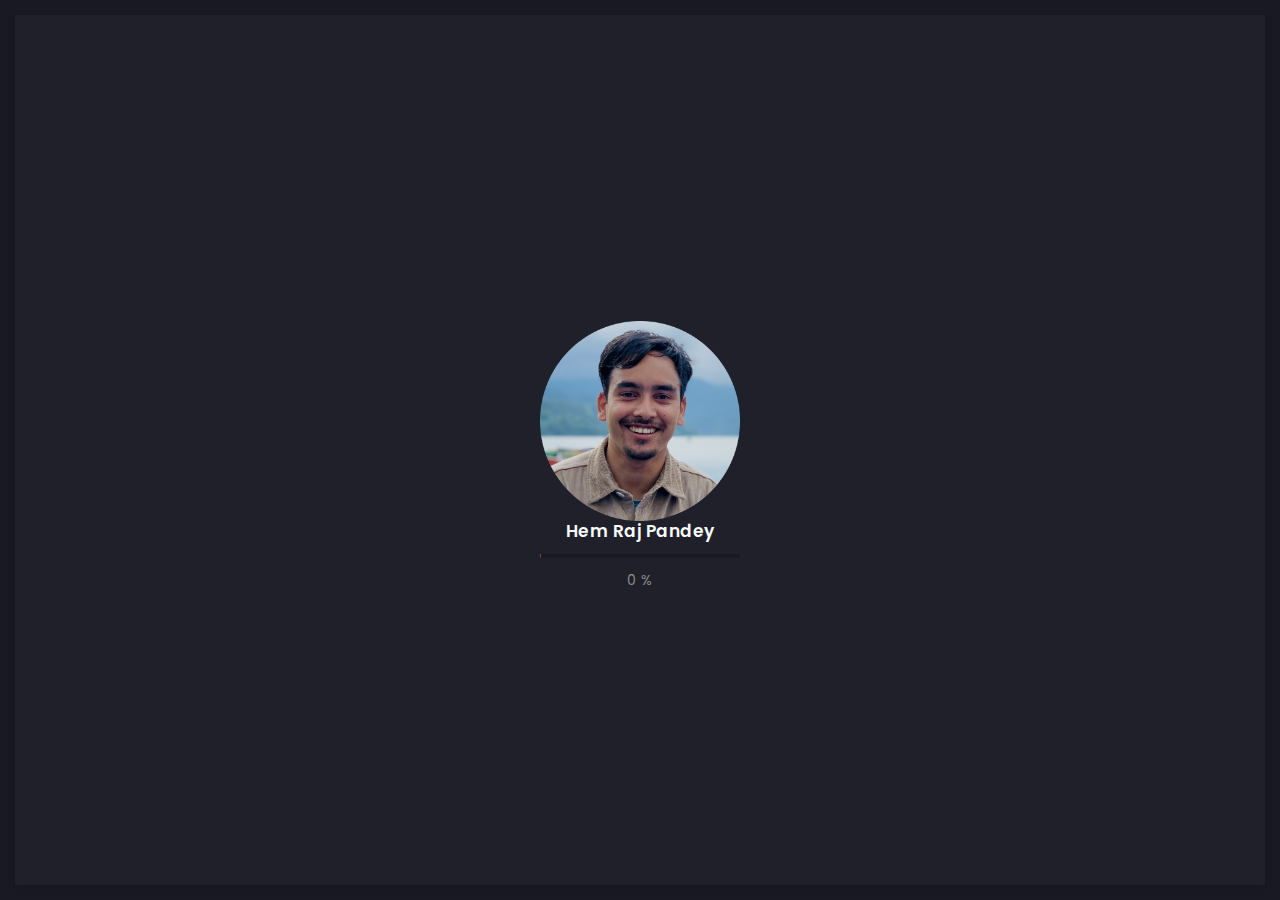
==== index.html @ 8a7699fd "updated" ====
<!doctype html>
<html lang="zxx">

<head>
  <!-- Required meta tags -->
  <meta charset="utf-8">
  <meta name="viewport" content="width=device-width, initial-scale=1, shrink-to-fit=no">
  <!-- color of address bar in mobile browser -->
  <meta name="theme-color" content="#2B2B35">
  <!-- favicon  -->
  <link rel="shortcut icon" href="img/thumbnail.ico" type="image/x-icon">
  <!-- bootstrap css -->
  <link rel="stylesheet" href="css/plugins/bootstrap.min.css">
  <!-- font awesome css -->
  <link rel="stylesheet" href="css/plugins/font-awesome.min.css">
  <!-- swiper css -->
  <link rel="stylesheet" href="css/plugins/swiper.min.css">
  <!-- fancybox css -->
  <link rel="stylesheet" href="css/plugins/fancybox.min.css">
  <!-- main css -->
  <link rel="stylesheet" href="css/style.css">
  
  <title>Hem Raj Pandey</title>
</head>

<body>

  <!-- app -->
  <div class="art-app art-app-onepage">

    <!-- mobile top bar -->
    <div class="art-mobile-top-bar"></div>

    <!-- app wrapper -->
    <div class="art-app-wrapper">

      <!-- app container end -->
      <div class="art-app-container">

        <!-- info bar -->
        <div class="art-info-bar">

          <!-- menu bar frame -->
          <div class="art-info-bar-frame">

            <!-- info bar header -->
            <div class="art-info-bar-header">
              <!-- info bar button -->
              <a class="art-info-bar-btn" href="#.">
                <!-- icon -->
                <i class="fas fa-ellipsis-v"></i>
              </a>
              <!-- info bar button end -->
            </div>
            <!-- info bar header end -->

            <!-- info bar header -->
            <div class="art-header">
              <!-- avatar -->
              <div class="art-avatar">
                <a data-fancybox="avatar" href="img/profile-modified.png" class="art-avatar-curtain">
                  <img src="img/profile-modified.png" alt="avatar">
                  <i class="fas fa-expand"></i>
                </a>
                <!-- available -->
                <div class="art-lamp-light">
                  <!-- add class 'art-not-available' if not available-->
                  <div class="art-available-lamp"></div>
                </div>
              </div>
              <!-- avatar end -->
              <!-- name -->
              <h5 class="art-name mb-10">Hem Raj Pandey</h5>
              <!-- post -->
              <div class="art-sm-text">Fullstack Web(GIS) Developer <br>Django+React</div>
            </div>
            <!-- info bar header end -->

            <!-- scroll frame -->
            <div id="scrollbar2" class="art-scroll-frame">

              <!-- info bar about -->
              <div class="art-table p-15-15">
                <!-- about text -->
                <ul>
                  <!-- country -->
                  <li>
                    <h6>Residence:</h6><span>Nepal</span>
                  </li>
                  <!-- city -->
                  <li>
                    <h6>City:</h6><span>Pokhara</span>
                  </li>
                  <!-- age -->
                  <li>
                    <h6>Age:</h6><span>22</span>
                  </li>
                </ul>
              </div>
              <!-- info bar about end -->

              <!-- divider -->
              <div class="art-ls-divider"></div>

              <!-- language skills -->
              <div class="art-lang-skills p-30-15">

                <!-- skill -->
                <div class="art-lang-skills-item">
                  <div id="circleprog1" class="art-cirkle-progress"></div>
                  <!-- title -->
                  <h6>Nepali</h6>
                </div>
                <!-- skill end -->

                <!-- skill -->
                <div class="art-lang-skills-item">
                  <div id="circleprog2" class="art-cirkle-progress"></div>
                  <!-- title -->
                  <h6>English</h6>
                </div>
                <!-- skill end -->

                <!-- skill -->
                <div class="art-lang-skills-item">
                  <div id="circleprog3" class="art-cirkle-progress"></div>
                  <!-- title -->
                  <h6>Hindi</h6>
                </div>
                <!-- skill end -->

              </div>
              <!-- language skills end -->

              <!-- divider -->
              <div class="art-ls-divider"></div>

              <!-- hard skills -->
              <div class="art-hard-skills p-30-15">

                <!-- skill -->
                <div class="art-hard-skills-item">
                  <div class="art-skill-heading">
                    <!-- title -->
                    <h6>html</h6>
                  </div>
                  <!-- progressbar frame -->
                  <div class="art-line-progress">
                    <!-- progressbar -->
                    <div id="lineprog1"></div>
                  </div>
                  <!-- progressbar frame end -->
                </div>
                <!-- skill end -->

                <!-- skill -->
                <div class="art-hard-skills-item">
                  <div class="art-skill-heading">
                    <!-- title -->
                    <h6>CSS</h6>
                  </div>
                  <!-- progressbar frame -->
                  <div class="art-line-progress">
                    <!-- progressbar -->
                    <div id="lineprog2"></div>
                  </div>
                  <!-- progressbar frame end -->
                </div>
                <!-- skill end -->

                <!-- skill -->
                <div class="art-hard-skills-item">
                  <div class="art-skill-heading">
                    <!-- title -->
                    <h6>Js</h6>
                  </div>
                  <!-- progressbar frame -->
                  <div class="art-line-progress">
                    <!-- progressbar -->
                    <div id="lineprog3"></div>
                  </div>
                  <!-- progressbar frame end -->
                </div>
                <!-- skill end -->

                <!-- skill -->
                <div class="art-hard-skills-item">
                  <div class="art-skill-heading">
                    <!-- title -->
                    <h6>python(django)</h6>
                  </div>
                  <!-- progressbar frame -->
                  <div class="art-line-progress">
                    <!-- progressbar -->
                    <div id="lineprog4"></div>
                  </div>
                  <!-- progressbar frame end -->
                </div>
                <!-- skill end -->

                <!-- skill -->
                <div class="art-hard-skills-item">
                  <div class="art-skill-heading">
                    <!-- title -->
                    <h6>React</h6>
                  </div>
                  <!-- progressbar frame -->
                  <div class="art-line-progress">
                    <!-- progressbar -->
                    <div id="lineprog5"></div>
                  </div>
                  <!-- progressbar frame end -->
                </div>
                <!-- skill end -->
                <!-- skill -->
                <div class="art-hard-skills-item">
                  <div class="art-skill-heading">
                    <!-- title -->
                    <h6>MapLibre</h6>
                  </div>
                  <!-- progressbar frame -->
                  <div class="art-line-progress">
                    <!-- progressbar -->
                    <div id="lineprog7"></div>
                  </div>
                  <!-- progressbar frame end -->
                </div>
                <!-- skill end -->
                     <!-- skill -->
                     <div class="art-hard-skills-item">
                      <div class="art-skill-heading">
                        <!-- title -->
                        <h6>Leafletjs/Openlayers</h6>
                      </div>
                      <!-- progressbar frame -->
                      <div class="art-line-progress">
                        <!-- progressbar -->
                        <div id="lineprog6"></div>
                      </div>
                      <!-- progressbar frame end -->
                    </div>
                    <!-- skill end -->

              </div>
              <!-- language skills end -->

              <!-- divider -->
              <div class="art-ls-divider"></div>

              <!-- knowledge list -->
              <ul class="art-knowledge-list p-15-0">
                <!-- list item -->
                <li>AWS cloud computing</li>
                <li>Docker, Linux(Ubuntu)</li>
                <li>Postgresql, Postgis, Geoserver</li>
                <li>Geodjango, Geonode, Gdal</li>
                <!-- list item -->
                <li>JQuery, Bootstrap </li>
                <!-- list item -->
                
                <!-- list item -->
                <li>GIT, Github knowledge</li>
              </ul>
              <!-- knowledge list end -->

              <!-- divider -->
              <div class="art-ls-divider"></div>

              <!-- links frame -->
              <div class="art-links-frame p-15-15">

                <!-- download cv button -->
                <a href="files/Hem-Pandey-cv.pdf" class="art-link" download>Download cv <i class="fas fa-download"></i></a>

              </div>
              <!-- links frame end -->

            </div>
            <!-- scroll frame end -->

            <!-- sidebar social -->
            <div class="art-ls-social">
              <!-- social link -->
              <a href="https://www.linkedin.com/in/hem-raj-pandey-8b3a51197" target="_blank"><svg xmlns="http://www.w3.org/2000/svg" width="16" height="16" fill="currentColor" class="bi bi-linkedin" viewBox="0 0 16 16">
                <path d="M0 1.146C0 .513.526 0 1.175 0h13.65C15.474 0 16 .513 16 1.146v13.708c0 .633-.526 1.146-1.175 1.146H1.175C.526 16 0 15.487 0 14.854V1.146zm4.943 12.248V6.169H2.542v7.225h2.401zm-1.2-8.212c.837 0 1.358-.554 1.358-1.248-.015-.709-.52-1.248-1.342-1.248-.822 0-1.359.54-1.359 1.248 0 .694.521 1.248 1.327 1.248h.016zm4.908 8.212V9.359c0-.216.016-.432.08-.586.173-.431.568-.878 1.232-.878.869 0 1.216.662 1.216 1.634v3.865h2.401V9.25c0-2.22-1.184-3.252-2.764-3.252-1.274 0-1.845.7-2.165 1.193v.025h-.016a5.54 5.54 0 0 1 .016-.025V6.169h-2.4c.03.678 0 7.225 0 7.225h2.4z"/>
              </svg></a>
              <!-- social link -->
              <a href="https://www.facebook.com/profile.php?id=100010977577563" target="_blank"><svg xmlns="http://www.w3.org/2000/svg" width="16" height="16" fill="currentColor" class="bi bi-facebook" viewBox="0 0 16 16">
  <path d="M16 8.049c0-4.446-3.582-8.05-8-8.05C3.58 0-.002 3.603-.002 8.05c0 4.017 2.926 7.347 6.75 7.951v-5.625h-2.03V8.05H6.75V6.275c0-2.017 1.195-3.131 3.022-3.131.876 0 1.791.157 1.791.157v1.98h-1.009c-.993 0-1.303.621-1.303 1.258v1.51h2.218l-.354 2.326H9.25V16c3.824-.604 6.75-3.934 6.75-7.951z"/>
</svg></a>
              <!-- social link -->
              <a href="https://www.instagram.com/hemraj170/" target="_blank"><svg xmlns="http://www.w3.org/2000/svg" width="16" height="16" fill="currentColor" class="bi bi-instagram" viewBox="0 0 16 16">
                <path d="M8 0C5.829 0 5.556.01 4.703.048 3.85.088 3.269.222 2.76.42a3.917 3.917 0 0 0-1.417.923A3.927 3.927 0 0 0 .42 2.76C.222 3.268.087 3.85.048 4.7.01 5.555 0 5.827 0 8.001c0 2.172.01 2.444.048 3.297.04.852.174 1.433.372 1.942.205.526.478.972.923 1.417.444.445.89.719 1.416.923.51.198 1.09.333 1.942.372C5.555 15.99 5.827 16 8 16s2.444-.01 3.298-.048c.851-.04 1.434-.174 1.943-.372a3.916 3.916 0 0 0 1.416-.923c.445-.445.718-.891.923-1.417.197-.509.332-1.09.372-1.942C15.99 10.445 16 10.173 16 8s-.01-2.445-.048-3.299c-.04-.851-.175-1.433-.372-1.941a3.926 3.926 0 0 0-.923-1.417A3.911 3.911 0 0 0 13.24.42c-.51-.198-1.092-.333-1.943-.372C10.443.01 10.172 0 7.998 0h.003zm-.717 1.442h.718c2.136 0 2.389.007 3.232.046.78.035 1.204.166 1.486.275.373.145.64.319.92.599.28.28.453.546.598.92.11.281.24.705.275 1.485.039.843.047 1.096.047 3.231s-.008 2.389-.047 3.232c-.035.78-.166 1.203-.275 1.485a2.47 2.47 0 0 1-.599.919c-.28.28-.546.453-.92.598-.28.11-.704.24-1.485.276-.843.038-1.096.047-3.232.047s-2.39-.009-3.233-.047c-.78-.036-1.203-.166-1.485-.276a2.478 2.478 0 0 1-.92-.598 2.48 2.48 0 0 1-.6-.92c-.109-.281-.24-.705-.275-1.485-.038-.843-.046-1.096-.046-3.233 0-2.136.008-2.388.046-3.231.036-.78.166-1.204.276-1.486.145-.373.319-.64.599-.92.28-.28.546-.453.92-.598.282-.11.705-.24 1.485-.276.738-.034 1.024-.044 2.515-.045v.002zm4.988 1.328a.96.96 0 1 0 0 1.92.96.96 0 0 0 0-1.92zm-4.27 1.122a4.109 4.109 0 1 0 0 8.217 4.109 4.109 0 0 0 0-8.217zm0 1.441a2.667 2.667 0 1 1 0 5.334 2.667 2.667 0 0 1 0-5.334z"/>
              </svg></a>
              <!-- social link -->
              <a href="https://twitter.com/hemrajpandey58" target="_blank"><svg xmlns="http://www.w3.org/2000/svg" width="16" height="16" fill="currentColor" class="bi bi-twitter" viewBox="0 0 16 16">
                <path d="M5.026 15c6.038 0 9.341-5.003 9.341-9.334 0-.14 0-.282-.006-.422A6.685 6.685 0 0 0 16 3.542a6.658 6.658 0 0 1-1.889.518 3.301 3.301 0 0 0 1.447-1.817 6.533 6.533 0 0 1-2.087.793A3.286 3.286 0 0 0 7.875 6.03a9.325 9.325 0 0 1-6.767-3.429 3.289 3.289 0 0 0 1.018 4.382A3.323 3.323 0 0 1 .64 6.575v.045a3.288 3.288 0 0 0 2.632 3.218 3.203 3.203 0 0 1-.865.115 3.23 3.23 0 0 1-.614-.057 3.283 3.283 0 0 0 3.067 2.277A6.588 6.588 0 0 1 .78 13.58a6.32 6.32 0 0 1-.78-.045A9.344 9.344 0 0 0 5.026 15z"/>
              </svg></a>
              <!-- social link -->
              <a href="https://github.com/HEM2058" target="_blank"><svg xmlns="http://www.w3.org/2000/svg" width="16" height="16" fill="currentColor" class="bi bi-github" viewBox="0 0 16 16">
                <path d="M8 0C3.58 0 0 3.58 0 8c0 3.54 2.29 6.53 5.47 7.59.4.07.55-.17.55-.38 0-.19-.01-.82-.01-1.49-2.01.37-2.53-.49-2.69-.94-.09-.23-.48-.94-.82-1.13-.28-.15-.68-.52-.01-.53.63-.01 1.08.58 1.23.82.72 1.21 1.87.87 2.33.66.07-.52.28-.87.51-1.07-1.78-.2-3.64-.89-3.64-3.95 0-.87.31-1.59.82-2.15-.08-.2-.36-1.02.08-2.12 0 0 .67-.21 2.2.82.64-.18 1.32-.27 2-.27.68 0 1.36.09 2 .27 1.53-1.04 2.2-.82 2.2-.82.44 1.1.16 1.92.08 2.12.51.56.82 1.27.82 2.15 0 3.07-1.87 3.75-3.65 3.95.29.25.54.73.54 1.48 0 1.07-.01 1.93-.01 2.2 0 .21.15.46.55.38A8.012 8.012 0 0 0 16 8c0-4.42-3.58-8-8-8z"/>
              </svg></a>
            </div>
            <!-- sidebar social end -->

          </div>
          <!-- menu bar frame end -->

        </div>
        <!-- info bar end -->

        <!-- content -->
        <div class="art-content">

          <!-- curtain -->
          <div class="art-curtain"></div>

          <!-- top background -->
          <div class="art-top-bg" style="background-image: url(img/bg.jpg)">
            <!-- overlay -->
            <div class="art-top-bg-overlay"></div>
            <!-- overlay end -->
          </div>
          <!-- top background end -->

          <!-- swup container -->
          <div class="transition-fade" id="swup">

            <!-- scroll frame -->
            <div id="scrollbar" class="art-scroll-frame">

              <!-- container -->
              <section id="home">
                <div class="container-fluid">

                  <!-- row -->
                  <div class="row p-60-0 p-lg-30-0 p-md-15-0">
                    <!-- col -->
                    <div class="col-lg-12">
  
                      <!-- banner -->
                     <div class="art-a art-banner" style="background-image: url(img/bg1.jpg)">
                        <!-- banner back -->
                        <div class="art-banner-back"></div>
                        <!-- banner dec -->
                      <div class="art-banner-dec"></div>
                        <!-- banner overlay -->
                        <div class="art-banner-overlay">
                          <!-- main title -->
                          <div class="art-banner-title">
                            <!-- title -->
                        
                            <h1 class="mb-15">Discover my Amazing <br>Projects!</h1>
                            <!-- suptitle -->
                            <div class="art-lg-text art-code mb-25">&lt;<i>code</i>&gt; I have developed <span class="txt-rotate" data-period="2000"
                                data-rotate='[ "GeoDjango Farmcalendar Web GIS Application", "Tourismo webApp.","Farmero webApp.","Flood Early warning webApp.", "Doctor Finder webApp.", "Geoinformation Visualization webApp." ]'></span>&lt;/<i>code</i>&gt;</div>
                            <div class="art-buttons-frame">
                              <!-- button -->
                              <a href="https://www.youtube.com/channel/UCpfv6PYtXehHCO3soEXYLiQ" class="art-btn art-btn-md"><span>Youtube</span></a>
                              <!-- button -->
                              <!-- <a href="#." class="art-link art-white-link art-w-chevron">Hire</a> -->
                             
                                <a href="#" class="art-link art-color-link art-w-chevron" onclick="openPopup()">Hire</a>
                          
                              
                            </div>
                          </div>
                          <!-- main title end -->
                          <!-- photo -->
                          <img src="img/profile_ethos.png" class="art-banner-photo" alt="Your Name">
                        </div>
                        <!-- banner overlay end -->
                      </div>
                      <!-- banner end -->
  
                    </div>
                    <!-- col end -->
                  </div>
                  <!-- row end -->
  
                </div>
              </section>
             
              <!-- container end -->

              <!-- container -->
              <div class="container-fluid">

                <!-- row -->
                <div class="row p-30-0">

                  <!-- col -->
                  <div class="col-md-3 col-6">

                    <!-- couner frame -->
                    <div class="art-counter-frame">
                      <!-- counter -->
                      <div class="art-counter-box">
                        <!-- counter number -->
                        <span class="art-counter">1</span><span class="art-counter-plus">+</span>
                      </div>
                      <!-- counter end -->
                      <!-- title -->
                      <h6>Years Experience</h6>
                    </div>
                    <!-- couner frame end -->

                  </div>
                  <!-- col end -->

                  <!-- col -->
                  <div class="col-md-3 col-6">

                    <!-- couner frame -->
                    <div class="art-counter-frame">
                      <!-- counter -->
                      <div class="art-counter-box">
                        <!-- counter number -->
                        <span class="art-counter">10</span>
                      </div>
                      <!-- counter end -->
                      <!-- title -->
                      <h6>Completed Projects</h6>
                    </div>
                    <!-- couner frame end -->

                  </div>
                  <!-- col end -->

                  <!-- col -->
                  <div class="col-md-3 col-6">

                    <!-- couner frame -->
                    <div class="art-counter-frame">
                      <!-- counter -->
                      <div class="art-counter-box">
                        <!-- counter number -->
                        <span class="art-counter">1</span>
                      </div>
                      <!-- counter end -->
                      <!-- title -->
                      <h6>Ongoing project</h6>
                    </div>
                    <!-- couner frame end -->

                  </div>
                  <!-- col end -->

                  <!-- col -->
                  <div class="col-md-3 col-6">

                    <!-- couner frame -->
                    <div class="art-counter-frame">
                      <!-- counter -->
                      <div class="art-counter-box">
                        <!-- counter number -->
                        <span class="art-counter">3</span>
                      </div>
                      <!-- counter end -->
                      <!-- title -->
                      <h6>Client Satisfaction</h6>
                    </div>
                    <!-- couner frame end -->

                  </div>
                  <!-- col end -->

                </div>
                <!-- row end -->

              </div>
              <!-- container end -->
               <!-- container -->
             <section id="services">
              
              <div class="container-fluid">

                <!-- row -->
                <div class="row">

                  <!-- col -->
                  <div class="col-lg-12">

                    <!-- section title -->
                    <div class="art-section-title">
                      <!-- title frame -->
                      <div class="art-title-frame">
                        <!-- title -->
                        <h4>My Services</h4>
                      </div>
                      <!-- title frame end -->
                    </div>
                    <!-- section title end -->

                  </div>
                  <!-- col end -->

                  <!-- col -->
                  <div class="col-lg-4 col-md-6">

                    <!-- service -->
                    <div class="art-a art-service-icon-box">
                      <!-- service content -->
                      <div class="art-service-ib-content">
                        <!-- title -->
                        <h5 class="mb-15">Web Development/Deployment</h5>
                        <!-- text -->
                        <div class="mb-15">Your One-Stop Solution for Full-Stack Development using Django and React, including Expert Deployment Services.</div>
                        <!-- button -->
                        
                        <a href="#" class="art-link art-color-link art-w-chevron" onclick="openPopup()">Hire</a>
                      </div>
                      <!-- service content end -->
                    </div>
                    <!-- service end -->

                  </div>
                  <!-- col end -->

                  <!-- col -->
                  <div class="col-lg-4 col-md-6">

                    <!-- service -->
                    <div class="art-a art-service-icon-box">
                      <!-- service content -->
                      <div class="art-service-ib-content">
                        <!-- title -->
                        <h5 class="mb-15">WebGIS/Web Mapping</h5>
                        <!-- text -->
                        <div class="mb-15">Unleash the Power of Web Mapping: Harnessing Open Source Libraries for Discovery, Visualization, and Analysis.</div>
                        <!-- button -->
                        <a href="#" class="art-link art-color-link art-w-chevron" onclick="openPopup()">Hire</a>
                      </div>
                      <!-- service content end -->
                    </div>
                    <!-- service end -->

                  </div>
                  <!-- col end -->

                  <!-- col -->
                  <div class="col-lg-4 col-md-6">

                    <!-- service -->
                    <div class="art-a art-service-icon-box">
                      <!-- service content -->
                      <div class="art-service-ib-content">
                        <!-- title -->
                        <h5 class="mb-15">Geonode Developement/Deployment</h5>
                        <!-- text -->
                        <div class="mb-15">The All-in-One Geospatial Content Management System for Web-Based GIS and Spatial Data Infrastructures.</div>
                        <!-- button -->
                        <a href="#" class="art-link art-color-link art-w-chevron" onclick="openPopup()">Hire</a>
                      </div>
                      <!-- service content end -->
                    </div>
                    <!-- service end -->

                  </div>
                  <!-- col end -->

                  <!-- col -->
                  <div class="col-lg-4 col-md-6">

                    <!-- service -->
                    <div class="art-a art-service-icon-box">
                      <!-- service content -->
                      <div class="art-service-ib-content">
                        <!-- title -->
                        <h5 class="mb-15">GIS Developement</h5>
                        <!-- text -->
                        <div class="mb-15">Unlock the potential of your geospatial data with our expert GIS development services. We specialize in creating powerful and intuitive GIS applications that cater to your specific needs.</div>
                        <!-- button -->
                        <a href="#" class="art-link art-color-link art-w-chevron" onclick="openPopup()">Hire</a>
                      </div>
                      <!-- service content end -->
                    </div>
                    <!-- service end -->

                  </div>
                  <!-- col end -->

                  <!-- col -->
                  <div class="col-lg-4 col-md-6">

                    <!-- service -->
                    <div class="art-a art-service-icon-box">
                      <!-- service content -->
                      <div class="art-service-ib-content">
                        <!-- title -->
                        <h5 class="mb-15">Remote sensing/GEE</h5>
                        <!-- text -->
                        <div class="mb-15">Discover the potential of remote sensing with our advanced solutions and harness the power of Google Earth Engine (GEE) for your geospatial projects.</div>
                        <!-- button -->
                        <a href="#" class="art-link art-color-link art-w-chevron" onclick="openPopup()">Hire</a>
                      </div>
                      <!-- service content end -->
                    </div>
                    <!-- service end -->

                  </div>
                  <!-- col end -->

                </div>
                <!-- row end -->

              </div>
             </section>
             
              <!-- container end -->

              <!-- container -->
            

              <!-- container -->
            
              <section id="projects">
              <!-- container -->
              <div class="container-fluid">

                <!-- row -->
                <div class="row p-30-0">

                  <!-- col -->
                  <div class="col-lg-12">

                    <!-- section title -->
                    <div class="art-section-title">
                      <!-- title frame -->
                      <div class="art-title-frame">
                        <!-- title -->
                        <h4 > Works</h4>
                      </div>
                      <!-- title frame end -->
                      <!-- right frame -->
                      <div class="art-right-frame">
                        <!-- filter -->
                        <div class="art-filter">
                          <!-- filter link -->
                          <a href="#" data-filter="*" class="art-link art-current">All Projects</a>
                          <!-- filter link -->
                          <a href="#" data-filter=".webgis" class="art-link">Webgis</a>
                          <!-- filter link -->
                          <a href="#" data-filter=".webdev" class="art-link">Web Developement</a>
                          <!-- filter link -->
                          <a href="#" data-filter=".drawings" class="art-link">Graphic Design</a>
                          <!-- filter link -->
                          <a href="#" data-filter=".rp" class="art-link">Research  Paper</a>
                        </div>
                        <!-- filter end -->
                      </div>
                      <!-- right frame end -->
                    </div>
                    <!-- section title end -->

                  </div>
                  <!-- col end -->

                  <div class="art-grid art-grid-3-col art-gallery">

                    <!-- grid item -->
                    <div class="art-grid-item webgis">
                      <!-- grid item frame -->
                      <a data-fancybox="gallery" href="img/works/original-size/Doctor_finder.png" class="art-a art-portfolio-item-frame art-horizontal">
                        <!-- img -->
                        <img src="img/works/thumbnail/Doctor_finder.png" alt="item">
                        <!-- zoom icon -->
                        <span class="art-item-hover"><i class="fas fa-expand"></i></span>
                      </a>
                      <!-- grid item frame end -->
                      <!-- description -->
                      <div class="art-item-description">
                        <!-- title -->
                        <h5 class="mb-15">Doctor Finder WebApp</h5>
                        <div class="mb-15"></div>
                        <!-- button -->
                        <a href="https://github.com/HEM2058/Doctor_finder_webapp"  target="_blank" class="art-link art-color-link art-w-chevron">Code</a>
                        <iframe width="200" height="200" src="https://www.youtube.com/embed/fBX9JlbWeNE" title="YouTube video player" frameborder="0" allow="accelerometer; autoplay; clipboard-write; encrypted-media; gyroscope; picture-in-picture; web-share" allowfullscreen></iframe>
                      </div>
                      <!-- description end -->

                    </div>
                    <!-- grid item end -->

                    <!-- grid item -->
                    <div class="art-grid-item webdev">
                      <!-- grid item frame -->
                      <a data-fancybox="gallery" href="img/works/original-size/farmero.png" class="art-a art-portfolio-item-frame art-vertical">
                        <!-- img -->
                        <img src="img/works/thumbnail/farmero-01.png" alt="item">
                        <!-- zoom icon -->
                        <span class="art-item-hover"><i class="fas fa-expand"></i></span>
                      </a>
                      <!-- grid item frame end -->
                      <!-- description -->
                      <div class="art-item-description">
                        <!-- title -->
                        <h5 class="mb-15">Farmero WebAPP: Connect the farmer and buyer</h5>
                        <div class="mb-15">Watch the video to get description about the project.</div>
                        <!-- button -->
                        <a href="https://github.com/HEM2058/Farmero_webapp"  target="_blank" class="art-link art-color-link art-w-chevron">Code</a>
                        <iframe width="200" height="200" src="https://www.youtube.com/embed/Hc8aMj7oDQg" title="YouTube video player" frameborder="0" allow="accelerometer; autoplay; clipboard-write; encrypted-media; gyroscope; picture-in-picture; web-share" allowfullscreen></iframe>
                      </div>
                      <!-- description end -->

                    </div>
                    <!-- grid item end -->

                    <!-- grid item -->
                    <div class="art-grid-item drawings">
                      <!-- grid item frame -->
                      <a data-fancybox="gallery" href="img/works/original-size/Geo1.jpg" class="art-a art-portfolio-item-frame art-square">
                        <!-- img -->
                        <img src="img/works/thumbnail/Geo1.jpg" alt="item">
                        <!-- zoom icon -->
                        <span class="art-item-hover"><i class="fas fa-expand"></i></span>
                      </a>
                      <!-- grid item frame end -->
                      <!-- description -->
                      <div class="art-item-description">
                        <!-- title -->
                        <h5 class="mb-15">Geoworld volume-v magazine Design</h5>
                        <div class="mb-15">Designed the cover page and innerpages of magazine.</div>
                        <!-- button -->
                        <a href="https://drive.google.com/file/d/12L2KxAiu0UfIdaeGzSw10gNq2oRGRh0x/view?fbclid=IwAR1Q17G3wlPGuJYqLyZzDwmT6zWJH0W4N2DuMeJpTp-NNH4Y_6nzfGGIU5I" class="art-link art-color-link art-w-chevron">Read more</a>
                      </div>
                      <!-- description end -->

                    </div>
                    <!-- grid item end -->

                    <!-- grid item -->
                    <div class="art-grid-item webgis">
                      <!-- grid item frame -->
                      <a data-fancybox="gallery" href="img/works/original-size/Flood EWS.png" class="art-a art-portfolio-item-frame art-square">
                        <!-- img -->
                        <img src="img/works/thumbnail/Flood EWS.png" alt="item">
                        <!-- zoom icon -->
                        <span class="art-item-hover"><i class="fas fa-expand"></i></span>
                      </a>
                      <!-- grid item frame end -->
                      <!-- description -->
                      <div class="art-item-description">
                        <!-- title -->
                        <h5 class="mb-15">Flood Early Warning system WebApp</h5>
                        <div class="mb-15">
                          </div>
                        <!-- button -->
                        <a href="https://github.com/HEM2058/Flood_EWS_RPD_2022"  target="_blank" class="art-link art-color-link art-w-chevron">Code</a>

                        <iframe width="200" height="200" src="https://www.youtube.com/embed/K75A3X-LM0E" title="YouTube video player" frameborder="0" allow="accelerometer; autoplay; clipboard-write; encrypted-media; gyroscope; picture-in-picture; web-share" allowfullscreen></iframe>
                      </div>
                      <!-- description end -->

                    </div>
                    <!-- grid item end -->

                    <!-- grid item -->
                    <div class="art-grid-item webgis">
                      <!-- grid item frame -->
                      <a data-fancybox="gallery" href="img/works/original-size/farm (2).png" class="art-a art-portfolio-item-frame art-square">
                        <!-- img -->
                        <img src="img/works/thumbnail/farm (1).png" alt="item">
                        <!-- zoom icon -->
                        <span class="art-item-hover"><i class="fas fa-expand"></i></span>
                      </a>
                      <!-- grid item frame end -->
                      <!-- description -->
                      <div class="art-item-description">
                        <!-- title -->
                        <h5 class="mb-15">GeoDjango Cropcalendar app</h5>
                        <div class="mb-15">Enable us to locate the crop calendar corresponding to the chosen coordinates.</div>
                        <!-- button -->
                        <a href="https://farm-calendar-frontend.vercel.app/" target="_blank" class="art-link art-color-link art-w-chevron">Visit App</a>
                      </div>
                      <!-- description end -->

                    </div>
                    <!-- grid item end -->

                    <!-- grid item -->
                    <div class="art-grid-item webdev">
                      <!-- grid item frame -->
                      <a data-fancybox="gallery" href="img/works/original-size/Mappers_Nepal.png" class="art-a art-portfolio-item-frame art-vertical">
                        <!-- img -->
                        <img src="img/works/thumbnail/Mappers_Nepal.png" alt="item">
                        <!-- zoom icon -->
                        <span class="art-item-hover"><i class="fas fa-expand"></i></span>
                      </a>
                      <!-- grid item frame end -->
                      <!-- description -->
                      <div class="art-item-description">
                        <!-- title -->
                        <h5 class="mb-15">WebApp for Mappers Nepal Pvt. Ltd</h5>
                        <div class="mb-15"></div>
                        <!-- button -->
                        <a href="https://mappersnepal.com.np/"  target="_blank" class="art-link art-color-link art-w-chevron">Visit site</a>
                      </div>
                      <!-- description end -->

                    </div>
                    <!-- grid item end -->

                    <!-- grid item -->
                    <div class="art-grid-item drawings">
                      <!-- grid item frame -->
                      <a data-fancybox="gallery" href="img/works/original-size/design.jpg" class="art-a art-portfolio-item-frame art-square">
                        <!-- img -->
                        <img src="img/works/thumbnail/design.jpg" alt="item">
                        <!-- zoom icon -->
                        <span class="art-item-hover"><i class="fas fa-expand"></i></span>
                      </a>
                      <!-- grid item frame end -->
                      <!-- description -->
                      <div class="art-item-description">
                        <!-- title -->
                        <h5 class="mb-15">Designed 50+ flex, cards</h5>
                        <div class="mb-15">Designed more than fifty flex, card etc using adobe illustrator, adobe photoshop and adobe indesign.</div>
                        <!-- button -->
                        <a href="#." class="art-link art-color-link art-w-chevron">Read more</a>
                      </div>
                      <!-- description end -->

                    </div>
                    
                    <!-- grid item end -->

                    <!-- grid item -->
                    <div class="art-grid-item rp">
                      <!-- grid item frame -->
                      <a data-fancybox="gallery" href="img/works/original-size/8.jpg" class="art-a art-portfolio-item-frame art-horizontal">
                        <!-- img -->
                        <img src="img/works/thumbnail/8.jpg" alt="item">
                        <!-- zoom icon -->
                        <span class="art-item-hover"><i class="fas fa-expand"></i></span>
                      </a>
                      <!-- grid item frame end -->
                      <!-- description -->
                      <div class="art-item-description">
                        <!-- title -->
                        <h5 class="mb-15">Project title</h5>
                        <!-- button -->
                        <a href="#." class="art-link art-color-link art-w-chevron">Read more</a>
                      </div>
                      <!-- description end -->

                    </div>
                    <!-- grid item end -->

                  </div>

                </div>
                <!-- row end -->

              </div>
              </section>
              <!-- container end -->

              <!-- container -->
              <div class="container-fluid">

                <!-- row -->
                <div class="row">

                  <!-- col -->
                  <div class="col-lg-6">

                    <!-- section title -->
                    <div class="art-section-title">
                      <!-- title frame -->
                      <div class="art-title-frame">
                        <!-- title -->
                        <h4>Education</h4>
                      </div>
                      <!-- title frame end -->
                    </div>
                    <!-- section title end -->

                    <!-- timeline -->
                    <div class="art-timeline art-gallery" id="history">
                      <div class="art-timeline-item">
                        <div class="art-timeline-mark-light"></div>
                        <div class="art-timeline-mark"></div>

                        <div class="art-a art-timeline-content">
                          <div class="art-card-header">
                            <div class="art-left-side">
                              <h5>Bachelor's Degree in Geomatics Engineering</h5>
                              <div class="art-el-suptitle mb-15">Tribhuvan University, IOE WRC</div>
                            </div>
                            <div class="art-right-side">
                              <span class="art-date">Jan 2019 - Present</span>
                            </div>
                          </div>

                          <p>I am pursuing a Bachelor's Degree in Geomatics Engineering.</p>
                          <a data-fancybox="diplome" href="files/certificate.jpg" class="art-link art-color-link art-w-chevron">Bachelor in Engineering</a>
                        </div>
                      </div>

                   

                      <div class="art-timeline-item">
                        <div class="art-timeline-mark-light"></div>
                        <div class="art-timeline-mark"></div>

                        <div class="art-a art-timeline-content">
                          <div class="art-card-header">
                            <div class="art-left-side">
                              <h5>High School in Science</h5>
                              <div class="art-el-suptitle mb-15">Shree Mahendranagar secondary school </div>
                            </div>
                            <div class="art-right-side">
                              <span class="art-date">March 2016 - May 2018</span>
                            </div>
                          </div>
                          <p>I completed my high school in science.</p>
                          <a data-fancybox="diplome" href="files/certificate.jpg" class="art-link art-color-link art-w-chevron">Certificate</a>
                        </div>

                      </div>

                    </div>
                    <!-- timeline end -->

                  </div>
                  <div class="col-lg-6">

                    <!-- section title -->
                    <div class="art-section-title">
                      <!-- title frame -->
                      <div class="art-title-frame">
                        <!-- title -->
                        <h4>Work History</h4>
                      </div>
                      <!-- title frame end -->
                    </div>
                    <!-- section title end -->

                    <!-- timeline -->
                    <div class="art-timeline">
                      <div class="art-timeline-item">
                        <div class="art-timeline-mark-light"></div>
                        <div class="art-timeline-mark"></div>

                        
                        <div class="art-a art-timeline-content">
                          <div class="art-card-header">
                            <div class="art-left-side">
                              <h5>Freelancer Web GIS Developer</h5>
                              <div class="art-el-suptitle mb-15">Fiveer</div>
                            </div>
                            <div class="art-right-side">
                              <span class="art-date">Oct 2023 - Present</span>
                            </div>
                          </div>
                          <p>Working Geospatial projects.<br><a style="color: red;" href="https://www.fiverr.com/hempandey819">Fiverr's Profile</a></p>
                         
                          <a href="/" class="art-link art-color-link art-w-chevron">Recommendation</a>
                        </div>
                        <div class="art-a art-timeline-content">
                          <div class="art-card-header">
                            <div class="art-left-side">
                              <h5>Web GIS Developer(full stack)</h5>
                              <div class="art-el-suptitle mb-15">at Mappers Nepal Pvt. Ltd</div>
                            </div>
                            <div class="art-right-side">
                              <span class="art-date">May 2023 - Present</span>
                            </div>
                          </div>
                          <p>Working on geospatial projects.<br><a style="color: red;" href="https://www.mappersnepal.com.np">Mappers Nepal Pvt. Ltd</a></p>
                         
                          <a href="/" class="art-link art-color-link art-w-chevron">Recommendation</a>
                        </div>
                      </div>
                      <div class="art-timeline-item">
                        <div class="art-timeline-mark-light"></div>
                        <div class="art-timeline-mark"></div>


                        <div class="art-a art-timeline-content">
                          <div class="art-card-header">
                            <div class="art-left-side">
                              <h5>Vice-President</h5>
                              <div class="art-el-suptitle mb-15">at GESAN 7th executive committee</div>
                            </div>
                            <div class="art-right-side">
                              <span class="art-date">Aug 2021 - Jul 2022</span>
                            </div>
                          </div>
                          <p>During my tenure, I volunteered the programs, events, training etc.<br><a style="color: red;" href="http://www.ioegesan.org/">GESAN</a></p>
                         
                          <a href="/img/works/Certificate/Vice-President.jpg" class="art-link art-color-link art-w-chevron">Recommendation</a>
                        </div>
                      </div>

                      <div class="art-timeline-item">
                        <div class="art-timeline-mark-light"></div>
                        <div class="art-timeline-mark"></div>


                        <div class="art-a art-timeline-content">
                          <div class="art-card-header">
                            <div class="art-left-side">
                              <h5>Worked as Designer</h5>
                              <div class="art-el-suptitle mb-15">at GESAN 7th executive committee</div>
                            </div>
                            <div class="art-right-side">
                              <span class="art-date">Aug 2021 - Jul 2022</span>
                            </div>
                          </div>
                          <p>I designed 20+ flex and GESAN geospatial magazine volume-V.<br><a style="color: red;" href="http://www.ioegesan.org/publication.php">Link to magazine</a></p>
                          <a  href="/img/works/Certificate/Designer.jpg" class="art-link art-color-link art-w-chevron">Recommendation</a>
                        </div>

                        <!-- popup -->
                        <div class="art-recomendation-popup" style="display: none;" id="art-recomendation-popup-1">

                          <!-- testimonial -->
                          <div class="art-a art-testimonial">
                            <!-- testimonial body -->
                            <div class="testimonial-body">
                              <!-- photo -->
                              <img class="art-testimonial-face" src="img/testimonials/face-3.jpg" alt="face">
                              <!-- name -->
                              <h5>Paul Trueman</h5>
                              <div class="art-el-suptitle mb-15">Template author</div>
                              <!-- text -->
                              <div class="mb-15">Working with Artur has been a pleasure. Better yet - I alerted them of a minor issue before going to sleep. The issue was fixed the next morning. I couldn't ask for better support. Thank you Artur!
                                This is easily a 5 star freelancer.</div>
                            </div>
                            <!-- testimonial body end -->
                            <!-- testimonial footer -->
                            <div class="art-testimonial-footer">
                              <div class="art-left-side">
                                <!-- star rate -->
                                <ul class="art-star-rate">
                                  <li><i class="fas fa-star"></i></li>
                                  <li><i class="fas fa-star"></i></li>
                                  <li><i class="fas fa-star"></i></li>
                                  <li><i class="fas fa-star"></i></li>
                                  <li><i class="fas fa-star"></i></li>
                                </ul>
                                <!-- star rate end -->
                              </div>
                              <div class="art-right-side">

                              </div>
                            </div>
                            <!-- testimonial footer end -->
                          </div>
                          <!-- testimonial end -->

                        </div>
                        <!-- popup end -->

                      </div>

                     


                    </div>
                    <!-- timeline end -->

                  </div>
                  <!-- col end -->

                </div>
                <!-- row end -->

              </div>
              <!-- container end -->

              <!-- container -->
              <div class="container-fluid">

                <!-- row -->
                <div class="row">

                  <!-- col -->
                  <div class="col-lg-12">

                    <!-- section title -->
                    <div class="art-section-title">
                      <!-- title frame -->
                      <div class="art-title-frame">
                        <!-- title -->
                        <h4>Newsletter</h4>
                      </div>
                      <!-- title frame end -->
                    </div>
                    <!-- section title end -->

                  </div>
                  <!-- col end -->

                  <!-- col -->
                  <div class="col-lg-12">

                    <!-- slider container -->
                    <div class="swiper-container art-blog-slider" style="overflow: visible">
                      <!-- slider wrapper -->
                      <div class="swiper-wrapper">
                        <!-- slide -->
                        <div class="swiper-slide">

                          <!-- blog post card -->
                          <div class="art-a art-blog-card">
                            <!-- post cover -->
                            <a href="#." class="art-port-cover">
                              <!-- img -->
                              <img src="img/blog/1.jpg" alt="blog post">
                            </a>
                            <!-- post cover end -->
                            <!-- post description -->
                            <div class="art-post-description">
                              <!-- title -->
                              <a href="#.">
                                <h5 class="mb-15">Geospatial Technology in Present World</h5>
                              </a>
                              <!-- text -->
                              <div class="mb-15"><p>Introduction:
                                Geospatial Technology is an emerging field of study which includes Geographic Information  System(GPS), Remote Sensing, Global Navigation Satellite System(GNSS), Geodesy, Surveying, Lidar, radar, Earth observation etc.
                                Present Condition:
                                Currently, The use of location-based services is increasing day by day, so that the use of navigation and satellite positioning is becoming major. The growing technology offers geospatial features to become in digital format so that geospatial data is more easily accessible to people. The Cadastre system of every country is switching to digital Cadastre, resulting in accuracy,  reliability, less tediousness etc for accessing, manipulating, management, administrating both the spatial(Vector and Raster) and non-spatial data. Technology also allows us to measure the complicated shape and size of the earth and celestial bodies in a more precise way. The high resolution satellite imaginary and  the UAV captured imaginary are used for remote sensing and surveying. GIS helps us to make decisions for our Disaster Risk Reduction and engineering projects. Moreover, GNSS and GPS are being used to coordinate determination of the earth in the precise and fastest way.
                              </p>
                                </div>
                              <!-- link -->
                              <a href="javascript:void();" class="art-link art-color-link art-w-chevron">Read more</a>
                            </div>
                            <!-- post description end -->
                          </div>
                          <!-- blog post card end -->

                        </div>
                        <!-- slide end -->
                        <!-- slide -->
                        <div class="swiper-slide">

                          <!-- blog post card -->
                          <div class="art-a art-blog-card">
                            <!-- post cover -->
                            <a href="#." class="art-port-cover">
                              <!-- img -->
                              <img src="img/blog/2.jpg" alt="blog post">
                            </a>
                            <!-- post cover end -->
                            <!-- post description -->
                            <div class="art-post-description">
                              <!-- title -->
                              <a href="#.">
                                <h5 class="mb-15">Webgis Developement Journey</h5>
                              </a>
                              <!-- text -->
                              <div class="mb-15"><p>Lorem ipsum dolor sit amet consectetur adipisicing elit. Voluptatem aut perspiciatis fugiat corrupti ipsa, suscipit quia minima perferendis quas eum recusandae illum consequuntur reiciendis est optio quis omnis accusantium corporis iste dicta aliquid? Asperiores provident nobis, sed porro illum nulla reiciendis et accusantium vitae eligendi eius aliquam debitis delectus tempora aut? Voluptas cum ad velit mollitia eveniet iure voluptatem non reprehenderit exercitationem veritatis quisquam libero, dolores blanditiis. Ad corrupti voluptatibus eligendi amet dolore ratione. Mollitia at eaque quidem quas nisi aspernatur corrupti cum ullam quos voluptas itaque delectus architecto cumque minus, quo aliquid, nihil veniam, temporibus debitis inventore quod? Soluta sed similique aut aspernatur tenetur, nam labore incidunt modi fugit excepturi sequi provident id corrupti, inventore sit obcaecati ratione ipsam sunt nihil quae. Asperiores repellendus expedita ullam? Molestias corrupti expedita eum laudantium numquam necessitatibus provident quaerat, dicta, asperiores fugit nam perferendis quidem consequuntur a ab officia doloremque aspernatur repellendus sunt reprehenderit doloribus. Dicta, ab blanditiis eos quaerat vero laboriosam rem odit autem sapiente corrupti nesciunt sunt eius iste. Iste illum pariatur neque dicta quaerat ipsam cum blanditiis ea a quasi laudantium quam obcaecati, iusto modi tempora quo perferendis, nostrum quos, sapiente vel unde? Voluptate aut excepturi ut quia nesciunt amet</p></div>
                              <!-- link -->
                              <a href="javascript:void();" class="art-link art-color-link art-w-chevron">Read more</a>
                            </div>
                            <!-- post description end -->
                          </div>
                          <!-- blog post card end -->

                        </div>
                        <!-- slide end -->
                        <!-- slide -->
                        
                        
                        <!-- slide end -->
                        <!-- slide -->
                    
                        <!-- slide end -->
                        <!-- slide -->
                       
                        <!-- slide end -->
                      </div>
                      <!-- slider wrapper end -->
                    </div>
                    <!-- slider container end -->

                  </div>
                  <!-- col end -->

                  <!-- col -->
                  <div class="col-lg-12">

                    <!-- slider navigation -->
                    <div class="art-slider-navigation">

                      <!-- left side -->
                      <div class="art-sn-left">

                        <!-- slider pagination -->
                        <div class="swiper-pagination"></div>

                      </div>
                      <!-- left side end -->

                      <!-- right side -->
                      <div class="art-sn-right">

                        <!-- slider navigation -->
                        <div class="art-slider-nav-frame">
                          <!-- prev -->
                          <div class="art-slider-nav art-blog-swiper-prev"><i class="fas fa-chevron-left"></i></div>
                          <!-- next -->
                          <div class="art-slider-nav art-blog-swiper-next"><i class="fas fa-chevron-right"></i></div>
                        </div>
                        <!-- slider navigation -->

                      </div>
                      <!-- right side end -->

                    </div>
                    <!-- slider navigation end -->

                  </div>
                  <!-- col end -->

                </div>
                <!-- row end -->

              </div>
              <!-- container end -->

              <!-- container -->
              <div class="container-fluid">

                <!-- row -->
                <div class="row p-30-0">

                  <!-- col -->
                  <div class="col-lg-12">

                    <!-- section title -->
                    <div class="art-section-title">
                      <!-- title frame -->
                      <div class="art-title-frame">
                        <!-- title -->
                        <h4>Contact information</h4>
                      </div>
                      <!-- title frame end -->
                    </div>
                    <!-- section title end -->

                  </div>
                  <!-- col end -->
                  <!-- col -->
                  <div class="col-lg-4">
                    <!-- contact card -->
                    <div class="art-a art-card">
                      <div class="art-table p-15-15">
                        <ul>
                          <li>
                            <h6>Country:</h6><span>Nepal</span>
                          </li>
                          <li>
                            <h6>City:</h6><span>Pokhara</span>
                          </li>

                          <li>
                            <h6>Streat:</h6><span>Pokhara-16, Lamachaur</span>
                          </li>
                          <li><span><iframe src="https://www.google.com/maps/embed?pb=!1m14!1m12!1m3!1d3514.3067932578965!2d83.9792693576728!3d28.25871277460312!2m3!1f0!2f0!3f0!3m2!1i1024!2i768!4f13.1!5e0!3m2!1sen!2snp!4v1678415793332!5m2!1sen!2snp" width="300" height="200" style="border:0;" allowfullscreen="" loading="lazy" referrerpolicy="no-referrer-when-downgrade"></iframe></span></li>
                        </ul>
                      </div>
                    </div>
                    <!-- contact card end -->
                  </div>
                  <!-- col end -->
                  <!-- col -->
                  <div class="col-lg-4">
                    <!-- contact card -->
                    <div class="art-a art-card">
                      <div class="art-table p-15-15">
                        <ul>
                          <li>
                            <h6>Email:</h6><span>hemrajpandeyd@gmail.com</span>
                          </li>
                          <!-- <li>
                            <h6>Telegram:</h6><span>@arter</span>
                          </li>
                          <li>
                            <h6>Skype:</h6><span>Arter</span>
                          </li> -->
                        </ul>
                      </div>
                    </div>
                    <!-- contact card end -->
                  </div>
                  <!-- col end -->
                  <!-- col -->
                  <div class="col-lg-4">
                    <!-- contact card -->
                    <div class="art-a art-card">
                      <div class="art-table p-15-15">
                        <ul>
                          <!-- <li>
                            <h6>Support service:</h6><span>+78 (098) 333 11 22</span>
                          </li>
                          <li>
                            <h6>Office:</h6><span>+78 (098) 326 11 22</span>
                          </li> -->
                          <li>
                            <h6>Personal:</h6><span>+977-9864766958</span>
                          </li>
                        </ul>
                      </div>
                    </div>
                    <!-- contact card end -->

                  </div>
                  <!-- col end -->

                  <!-- col -->
                  <div class="col-lg-12">

                    <!-- section title -->
                    <div class="art-section-title">
                      <!-- title frame -->
                      <div class="art-title-frame">
                        <!-- title -->
                        <h4>Get in touch</h4>
                      </div>
                      <!-- title frame end -->
                    </div>
                    <!-- section title end -->

                    <!-- contact form frame -->
                    <div class="art-a art-card">

                      <!-- contact form -->
                      <form id="form" class="art-contact-form">
                        <!-- form field -->
                        <div class="art-form-field">
                          <!-- name input -->
                          <input id="name" name="name" class="art-input" type="text" placeholder="Name" required>
                          <!-- label -->
                          <label for="name"><i class="fas fa-user"></i></label>
                        </div>
                        <!-- form field end -->
                        <!-- form field -->
                        <div class="art-form-field">
                          <!-- email input -->
                          <input id="email" name="email" class="art-input" type="email" placeholder="Email" required>
                          <!-- label -->
                          <label for="email"><i class="fas fa-at"></i></label>
                        </div>
                        <!-- form field end -->
                        <!-- form field -->
                        <div class="art-form-field">
                          <!-- message textarea -->
                          <textarea id="message" name="text" class="art-input" placeholder="Message" required></textarea>
                          <!-- label -->
                          <label for="message"><i class="far fa-envelope"></i></label>
                        </div>
                        <!-- form field end -->
                        <!-- button -->
                        <div class="art-submit-frame">
                          <button class="art-btn art-btn-md art-submit" type="submit"><span>Send message</span></button>
                          <!-- success -->
                          <div class="art-success">Success <i class="fas fa-check"></i></div>
                        </div>
                      </form>
                      <!-- contact form end -->

                    </div>
                    <!-- contact form frame end -->

                  </div>
                  <!-- col end -->

                </div>
                <!-- row end -->

              </div>
              <!-- container end -->

              <!-- container -->
              <div class="container-fluid">

                <!-- row -->
                <div class="row">

                  <!-- col -->
                  <div class="col-6 col-lg-3">
                    <!-- brand -->
                    <img class="art-brand" src="img/brands/1.png" alt="brand">
                  </div>
                  <!-- col end -->

                  <!-- col -->
                  <div class="col-6 col-lg-3">
                    <!-- brand -->
                    <img class="art-brand" src="img/brands/2.png" alt="brand">
                  </div>
                  <!-- col end -->

                  <!-- col -->
                  <div class="col-6 col-lg-3">
                    <!-- brand -->
                    <img class="art-brand" src="img/brands/3.png" alt="brand">
                  </div>
                  <!-- col end -->

                  <!-- col -->
                  <div class="col-6 col-lg-3">
                    <!-- brand -->
                    <img class="art-brand" src="img/brands/1.png" alt="brand">
                  </div>
                  <!-- col end -->

                </div>
                <!-- row end -->

              </div>
              <!-- container end -->
      
              <!-- container -->
              <div class="container-fluid">

                <!-- footer -->
                <footer>
                  <!-- copyright -->
                  <div>© 2022 Hem Raj Pandey</div>
                  <!-- author ( Please! Do not delete it. You are awesome! :) -->
                  <div>Template author:&#160; <a href="https://themeforest.net/user/millerdigitaldesign" target="_blank">Nazar Miller</a></div>
                </footer>
                <!-- footer end -->

              </div>
              <!-- container end -->

            </div>
            <!-- scroll frame end -->

          </div>
          <!-- swup container end -->

        </div>
        <!-- content end -->
      

      </div>
      <!-- app container end -->

    </div>
    <!-- app wrapper end -->

    <!-- preloader -->
    <div class="art-preloader">
      <!-- preloader content -->
      <div class="art-preloader-content">
     
        <!-- title -->
        <img style="width: 200px; height: 200px;" src="/img/profile-modified.png" alt="">
        
        <h4>Hem Raj Pandey</h4>
        
        <!-- progressbar -->
        <div id="preloader" class="art-preloader-load"></div>
        
      </div>
      <!-- preloader content end -->
    </div>
    <!-- preloader end -->

  </div>
  <!-- app end -->
  <div id="swupMenu"></div>
  <div id="hirePopup" class="popup">
    <div class="popup-content">
      <span class="close" onclick="closePopup()">&times;</span>
      <div class="responsive-iframe-container">
        <iframe src="https://docs.google.com/forms/d/e/1FAIpQLSdgyuTDsqBukaA82qF7Vz-5kipSe474Xr844MTW9TAWOdK6EA/viewform?embedded=true" frameborder="0" marginheight="0" marginwidth="0">Loading…</iframe>
      </div>
    </div>
    
  </div>
  <!-- jquery js -->

  <script src="js/plugins/jquery.min.js"></script>
  <!-- anime js -->
  <script src="js/plugins/anime.min.js"></script>
  <!-- swiper js -->
  <script src="js/plugins/swiper.min.js"></script>
  <!-- progressbar js -->
  <script src="js/plugins/progressbar.min.js"></script>
  <!-- smooth scrollbar js -->
  <script src="js/plugins/smooth-scrollbar.min.js"></script>
  <!-- overscroll js -->
  <script src="js/plugins/overscroll.min.js"></script>
  <!-- typing js -->
  <script src="js/plugins/typing.min.js"></script>
  <!-- isotope js -->
  <script src="js/plugins/isotope.min.js"></script>
  <!-- fancybox js -->
  <script src="js/plugins/fancybox.min.js"></script>
  <!-- swup js -->
  <script src="js/plugins/swup.min.js"></script>

  <!-- main js -->
  <script src="js/main.js"></script>
<script>
  function openPopup() {
  document.getElementById("hirePopup").style.display = "block";
}

function closePopup() {
  document.getElementById("hirePopup").style.display = "none";
}

</script>
</body>

</html>
---- css/style.css ----
/* -------------------------------------------

Name: 		Arter
Version:  1.0
Author:		Nazar Miller (millerDigitalDesign)
Portfolio:  https://themeforest.net/user/millerdigitaldesign/portfolio?ref=MillerDigitalDesign

p.s. I am available for Freelance hire (UI design, web development). mail: miller.themes@gmail.com

------------------------------------------- */
/*--------------------------------------------

1. common
      - fonts
      - text defaults
      - title defaults
      - text config
      - container
      - buttons frame
      - suptitle
      - divider
      - image defaults
      - link defaults
      - table
      - quote
      - list
2. link
3. buttons
4. space
5. app marcup
      - top background
      - preloader
      - scroll frame
      - app
      - mobile top bar
      - info bar
      - content
      - menu bar
      - marcup media queries
6. info bar
      - header
      - name
      - language skills
      - hard skills
      - knowledge
      - info bar links
      - social links
      - progresbar color
7. menu bar
      - main menu
      - language change
      - current page title
8. content
      - section title
      - card
      - banner
      - typing code
      - counters
      - services
      - price
      - testimonials
      - timeline
      - contact form
      - blog
      - pagination
      - brands
      - footer
9. portfolio
      - filter
      - portfolio items
      - touch device querie
      - single project
      - fancybox customization
10. media queries
11. burger button
12. transitions
      - in animation
      - out animation


--------------------------------------------*/
/*
$main-color: #FFC107
$main-color: #f44336;
$main-color: #4CAF50;
$main-color: #64B5F6;
*/
/* ------------------------------

common

------------------------------ */
/* ----- fonts ----- */
@import url("https://fonts.googleapis.com/css2?family=Poppins:ital,wght@0,100;0,200;0,300;0,400;0,500;0,600;0,700;0,800;0,900;1,100;1,200;1,300;1,400;1,500;1,600;1,700;1,800;1,900&display=swap");
@import url("https://fonts.googleapis.com/css2?family=Courier+Prime:ital,wght@0,400;0,700;1,400;1,700&display=swap");
/* ----- text defaults ----- */
body {
  color: #8c8c8e;
  font-size: 12px;
  font-family: "Poppins", sans-serif;
  font-weight: 300;
  letter-spacing: 0.5px;
  font-smooth: subpixel-antialiased;
}

/* ----- title defaults ----- */
h1,
h2,
h3,
h4,
h5,
h6 {
  font-weight: 700;
  color: #fafafc;
  margin-bottom: 0;
  font-family: "Poppins", sans-serif;
}

h1 {
  font-size: 52px;
  font-weight: 800;
}

h4 {
  font-size: 17px;
  font-weight: 600;
}

h5 {
  font-size: 14px;
  font-weight: 600;
}

h6 {
  font-size: 12px;
  font-weight: 400;
}

/* ----- text config ----- */
.art-sm-text {
  font-size: 11px;
}

.art-lg-text {
  font-size: 16px;
}

.art-white {
  color: #fafafc;
}

/* ----- container ----- */
.container-fluid {
  overflow: hidden;
  padding: 0 30px;
  position: relative;
}

/* ----- buttons frame ----- */
.art-buttons-frame a {
  margin-right: 15px;
}

/* ----- suptitle ----- */
.art-el-suptitle {
  margin-top: 5px;
  color: #646466;
  font-style: italic;
  font-size: 11px;
}

/* ----- divider ----- */
.art-ls-divider {
  background: #646466;
  width: 100%;
  height: 1px;
  opacity: 0.3;
}

/* ----- image defaults ----- */
.art-img-default {
  width: 100%;
  -webkit-box-shadow: 0 3px 8px 0 rgba(15, 15, 20, 0.2);
          box-shadow: 0 3px 8px 0 rgba(15, 15, 20, 0.2);
}

/* ----- link defaults ----- */
a {
  text-decoration: none;
  color: #8c8c8e;
}
a:hover {
  text-decoration: none;
  color: #fafafc;
}
a:focus {
  outline: inherit;
}

/* ----- table ----- */
.art-table {
  color: #8c8c8e;
}
.art-table ul {
  padding: 0;
  margin: 0;
}
.art-table ul li {
  list-style-type: none;
  display: -webkit-box;
  display: -ms-flexbox;
  display: flex;
  -webkit-box-pack: justify;
      -ms-flex-pack: justify;
          justify-content: space-between;
  margin-bottom: 5px;
}
.art-table ul li:last-child {
  margin-bottom: 0;
}

/* ----- quote ----- */
blockquote {
  margin-top: 30px;
  margin-bottom: 30px;
  background: #FFC107;
  color: #191923;
  padding: 30px;
  padding-left: 35px;
  font-weight: 400;
  font-style: italic;
  font-size: 14px;
  -webkit-box-shadow: 0 1px 4px 0 rgba(15, 15, 20, 0.1);
          box-shadow: 0 1px 4px 0 rgba(15, 15, 20, 0.1);
  position: relative;
}
blockquote:before {
  position: absolute;
  font-family: "Font Awesome 5 Free";
  font-weight: 900;
  content: "\f10d";
  font-size: 18px;
  opacity: .5;
  top: 5px;
  left: 9px;
  color: #fafafc;
}
blockquote:after {
  position: absolute;
  font-family: "Font Awesome 5 Free";
  font-weight: 900;
  content: "\f10d";
  font-size: 18px;
  opacity: .5;
  bottom: 5px;
  right: 9px;
  color: #fafafc;
  -webkit-transform: rotate(180deg);
          transform: rotate(180deg);
}

/* ----- list ----- */
.art-custom-list {
  padding-left: 25px;
}
.art-custom-list li {
  position: relative;
  list-style-type: none;
  color: #fafafc;
  margin-bottom: 5px;
}
.art-custom-list li:before {
  content: '';
  position: absolute;
  top: 4px;
  left: -25px;
  width: 10px;
  height: 10px;
  border-radius: 50%;
  border: solid 2px #FFC107;
  background: transparent;
  -webkit-box-shadow: 0 3px 8px 0 rgba(15, 15, 20, 0.2);
          box-shadow: 0 3px 8px 0 rgba(15, 15, 20, 0.2);
}

/* ------------------------------

link

------------------------------ */
.art-link {
  position: relative;
  text-transform: uppercase;
  font-size: 10px;
  display: inline-block;
  letter-spacing: 1.5px;
  font-weight: 600;
  margin-right: 15px;
  margin-bottom: 10px;
  color: #8c8c8e;
  -webkit-transition: 0.4s ease-in-out;
  transition: 0.4s ease-in-out;
}
.art-link:hover {
  color: #fafafc;
  text-shadow: 0 0 3px rgba(250, 250, 252, 0.4);
}
.art-link.art-white-link {
  color: #fafafc;
}
.art-link.art-white-link:hover {
  color: #fafafc;
  text-shadow: 0 0 3px rgba(250, 250, 252, 0.4);
  -webkit-transform: translateX(5px);
          transform: translateX(5px);
}
.art-link.art-color-link {
  color: #FFC107;
}
.art-link.art-color-link:hover {
  color: #FFC107;
  text-shadow: 0 0 3px rgba(250, 250, 252, 0.4);
  -webkit-transform: translateX(5px);
          transform: translateX(5px);
}
.art-link.art-w-chevron {
  padding-right: 10px;
}
.art-link.art-w-chevron:after {
  position: absolute;
  font-family: "Font Awesome 5 free";
  content: '\f054';
  font-weight: 900;
  display: inline-block;
  font-style: normal;
  font-variant: normal;
  text-rendering: auto;
  -webkit-font-smoothing: antialiased;
  font-size: 9px;
  top: 0.3px;
  -webkit-transform: translateX(5px);
          transform: translateX(5px);
  -webkit-transition: 0.4s ease-in-out;
  transition: 0.4s ease-in-out;
}
.art-link.art-w-chevron:hover {
  -webkit-transform: translateX(0);
          transform: translateX(0);
}
.art-link.art-w-chevron:hover:after {
  -webkit-transform: translateX(10px);
          transform: translateX(10px);
}
.art-link:last-child {
  margin-bottom: 0;
  margin-right: 0;
}
.art-link i {
  font-size: 9px;
  margin-left: 3px;
}
.art-link.art-left-link {
  padding-left: 10px;
  padding-right: 0;
}
.art-link.art-left-link.art-w-chevron:after {
  content: '\f053';
  left: 0;
  -webkit-transform: translateX(0);
          transform: translateX(0);
}
.art-link.art-left-link.art-w-chevron:hover:after {
  -webkit-transform: translateX(-5px);
          transform: translateX(-5px);
}

/* ------------------------------

button

------------------------------ */
.art-btn {
  text-transform: uppercase;
  -webkit-box-shadow: 0 1px 4px 0 rgba(15, 15, 20, 0.1);
          box-shadow: 0 1px 4px 0 rgba(15, 15, 20, 0.1);
  color:white;
  background:red;
  letter-spacing: 1.5px;
  font-weight: 600;
  display: -webkit-inline-box;
  display: -ms-inline-flexbox;
  display: inline-flex;
  -webkit-box-pack: center;
      -ms-flex-pack: center;
          justify-content: center;
  -ms-flex-line-pack: center;
      align-content: center;
  border: none;
  -webkit-transition: 0.4s ease-in-out;
  transition: 0.4s ease-in-out;
}
.art-btn span {
  -ms-flex-item-align: center;
      align-self: center;
  -webkit-transition: 0.2s ease-in-out;
  transition: 0.2s ease-in-out;
}
.art-btn.art-btn-md {
  height: 45px;
  font-size: 11px;
  padding: 0 35px;
}
.art-btn.art-btn-sm {
  height: 40px;
  font-size: 11px;
  padding: 0 30px;
}
.art-btn:hover {
  -webkit-transform: translateY(-2px);
          transform: translateY(-2px);
  color:white;

}

/* ------------------------------

space

------------------------------ */
.p-30-0 {
  padding-top: 30px;
  padding-bottom: 0;
}

.p-0-30 {
  padding-top: 0;
  padding-bottom: 30px;
}

.p-30-30 {
  padding-top: 30px;
  padding-bottom: 30px;
}

.p-30-15 {
  padding-top: 30px;
  padding-bottom: 15px;
}

.p-15-15 {
  padding-top: 15px;
  padding-bottom: 15px;
}

.p-15-0 {
  padding-top: 15px;
  padding-bottom: 0;
}

.p-60-0 {
  padding-top: 60px;
  padding-bottom: 0;
}

.p-230-0 {
  padding-top: 230px;
  padding-bottom: 0;
}

.mb-10 {
  margin-bottom: 10px;
}

.mb-15 {
  margin-bottom: 15px;
}

.mb-25 {
  margin-bottom: 25px;
}

.mb-30 {
  margin-bottom: 25px;
}

@media (max-width: 1400px) {
  .p-lg-30-0 {
    padding-top: 30px;
    padding-bottom: 0;
  }
}
@media (max-width: 920px) {
  .p-md-15-0 {
    padding-top: 15px;
    padding-bottom: 0;
  }
}
/* ------------------------------

app marcup

------------------------------ */
/* ----- top background ----- */
.art-top-bg {
  overflow: hidden;
  position: absolute;
  width: 100%;
  top: 0;
  background-position: center;
  height: 400px;
  background-size: cover;
}
.art-top-bg .art-top-bg-overlay {
  position: relative;
  height: 100%;
  width: 100%;
  background-image: -webkit-gradient(linear, left top, left bottom, from(rgba(30, 30, 40, 0.93)), color-stop(70%, rgba(30, 30, 40, 0.96)), color-stop(80%, rgba(30, 30, 40, 0.99)), to(#1e1e28));
  background-image: linear-gradient(180deg, rgba(30, 30, 40, 0.93) 0%, rgba(30, 30, 40, 0.96) 70%, rgba(30, 30, 40, 0.99) 80%, #1e1e28 100%);
}

/* ----- preloader ----- */
.art-preloader {
  margin: 15px;
  position: absolute;
  top: 0;
  left: 0;
  width: calc(100vw - 30px);
  height: calc(100vh - 30px);
  background: #20202a;
  z-index: 999999;
  display: -webkit-box;
  display: -ms-flexbox;
  display: flex;
  -webkit-box-align: center;
      -ms-flex-align: center;
          align-items: center;
  -webkit-box-pack: center;
      -ms-flex-pack: center;
          justify-content: center;
}
.art-preloader .art-preloader-content {
  margin-bottom: 15px;
  text-align: center;
}
.art-preloader .art-preloader-content .art-preloader-load {
  margin-top: 5px;
  width: 200px;
}
.art-preloader .art-preloader-content .art-preloader-load .progressbar-text {
  position: relative;
  font-size: 14px;
  font-weight: 400 !important;
  color: #8c8c8e !important;
  height: 300px;
  line-height: 350px;
}

.art-preloader-load path:first-child {
  stroke: #191923;
}
.art-preloader-load path:last-child {
  stroke: #FFC107;
}

/* ----- scroll frame ----- */
.art-scroll-frame {
  width: 100%;
  height: calc(100vh - 30px);
}

.scrollbar-track {
  visibility: hidden;
  opacity: 0;
  pointer-events: none;
}

/* ----- app ----- */
.art-app {
  padding: 15px;
  background: #191923;
  width: 100vw;
  height: 100%;
  position: relative;
  overflow: hidden;
  /* ----- mobile top bar ----- */
}
.art-app * {
  scrollbar-width: none;
}
.art-app ::-webkit-scrollbar {
  display: none;
}
.art-app .art-mobile-top-bar {
  position: fixed;
  z-index: 99;
  width: 100%;
  height: 70px;
  background: #20202a;
  -webkit-box-shadow: 0 3px 8px 0 rgba(15, 15, 20, 0.2);
          box-shadow: 0 3px 8px 0 rgba(15, 15, 20, 0.2);
  padding: 0 30px;
  display: none;
  -webkit-box-pack: justify;
      -ms-flex-pack: justify;
          justify-content: space-between;
  -webkit-box-align: center;
      -ms-flex-align: center;
          align-items: center;
}
.art-app .art-app-wrapper {
  max-width: 1440px;
  margin-left: auto;
  margin-right: auto;
  background: #1e1e28;
  background-size: cover;
  width: 100%;
  height: 100%;
  position: relative;
  overflow: hidden;
  -webkit-box-shadow: 0 3px 8px 0 rgba(15, 15, 20, 0.2);
          box-shadow: 0 3px 8px 0 rgba(15, 15, 20, 0.2);
}
.art-app .art-app-wrapper .art-app-container {
  position: relative;
  display: -webkit-box;
  display: -ms-flexbox;
  display: flex;
  -ms-flex-wrap: nowrap;
      flex-wrap: nowrap;
  /* ----- info bar ----- */
  /* ----- content ----- */
  /* ----- menu bar ----- */
}
.art-app .art-app-wrapper .art-app-container .art-info-bar {
  background: #20202a;
  width: 290px;
  min-width: 290px;
  height: calc(100vh - 30px);
  position: relative;
  z-index: 999;
  -webkit-box-shadow: 0 3px 8px 0 rgba(15, 15, 20, 0.2);
          box-shadow: 0 3px 8px 0 rgba(15, 15, 20, 0.2);
  -webkit-transition: 0.55s ease-in-out;
  transition: 0.55s ease-in-out;
}
.art-app .art-app-wrapper .art-app-container .art-info-bar .art-info-bar-frame {
  padding: 0 15px;
}
.art-app .art-app-wrapper .art-app-container .art-info-bar .art-info-bar-frame .art-info-bar-header {
  width: 100%;
  height: 70px;
  -webkit-box-pack: start;
      -ms-flex-pack: start;
          justify-content: flex-start;
  -webkit-box-align: center;
      -ms-flex-align: center;
          align-items: center;
  position: absolute;
  left: 0;
  top: 0;
  z-index: 999999999999;
  display: none;
}
.art-app .art-app-wrapper .art-app-container .art-info-bar .art-info-bar-frame .art-info-bar-header .art-info-bar-btn {
  margin-left: auto;
  pointer-events: all;
  font-size: 14px;
  padding: 30px;
}
.art-app .art-app-wrapper .art-app-container .art-info-bar .art-info-bar-frame .art-info-bar-header .art-info-bar-btn.art-disabled {
  opacity: 0;
  pointer-events: none;
}
.art-app .art-app-wrapper .art-app-container .art-info-bar .art-info-bar-frame .art-scroll-frame .scroll-content {
  padding: 240px 0 50px;
}
.art-app .art-app-wrapper .art-app-container .art-content {
  position: relative;
  overflow: hidden;
  width: 100vw;
  height: calc(100vh - 30px);
  padding-right: 80px;
  -webkit-transition: 0.55s ease-in-out;
  transition: 0.55s ease-in-out;
}
.art-app .art-app-wrapper .art-app-container .art-content .art-curtain {
  background: rgba(30, 30, 40, 0.88);
  position: absolute;
  z-index: 9;
  left: 0;
  width: 100%;
  height: 100%;
  pointer-events: none;
  opacity: 0;
  -webkit-transition: 0.55s ease-in-out;
  transition: 0.55s ease-in-out;
}
.art-app .art-app-wrapper .art-app-container .art-content.art-active {
  -webkit-transform: translateX(-150px);
          transform: translateX(-150px);
}
.art-app .art-app-wrapper .art-app-container .art-content.art-active .art-curtain {
  pointer-events: all;
  opacity: 0.7;
}

.art-app .art-app-wrapper .art-app-container .art-menu-bar {
  background: #20202a;
  width: 230px;
  height: calc(100vh - 30px);
  position: absolute;
  z-index: 99;
  right: -230px;
  top: 0;
  bottom: 0;
  -webkit-box-shadow: 0 3px 8px 0 rgba(15, 15, 20, 0.2);
          box-shadow: 0 3px 8px 0 rgba(15, 15, 20, 0.2);
  -webkit-transition: 0.55s ease-in-out;
  transition: 0.55s ease-in-out;
}
.art-app .art-app-wrapper .art-app-container .art-menu-bar .art-menu-bar-frame {
  position: relative;
}
.art-app .art-app-wrapper .art-app-container .art-menu-bar .art-menu-bar-frame .art-menu-bar-header {
  width: 100%;
  height: 70px;
  display: -webkit-box;
  display: -ms-flexbox;
  display: flex;
  -webkit-box-pack: start;
      -ms-flex-pack: start;
          justify-content: flex-start;
  -webkit-box-align: center;
      -ms-flex-align: center;
          align-items: center;
  position: absolute;
  top: 0;
  left: 0;
  z-index: 9;
  -webkit-box-shadow: 0 1px 4px 0 rgba(15, 15, 20, 0.1);
          box-shadow: 0 1px 4px 0 rgba(15, 15, 20, 0.1);
  background: linear-gradient(159deg, rgba(37, 37, 50, 0.98) 0%, rgba(35, 35, 45, 0.98) 100%);
}
.art-app .art-app-wrapper .art-app-container .art-menu-bar .art-menu-bar-frame .art-menu-bar-header .art-menu-bar-btn {
  pointer-events: all;
}
.art-app .art-app-wrapper .art-app-container .art-menu-bar .art-menu-bar-frame .art-menu-bar-header .art-menu-bar-btn.art-disabled {
  opacity: 0;
  pointer-events: none;
}
.art-app .art-app-wrapper .art-app-container .art-menu-bar .art-menu-bar-btn {
  -webkit-transform: translateX(-80px);
          transform: translateX(-80px);
  -webkit-transition: 0.4s ease-in-out;
  transition: 0.4s ease-in-out;
}
.art-app .art-app-wrapper .art-app-container .art-menu-bar.art-active {
  -webkit-transform: translateX(-150px);
          transform: translateX(-150px);
}

/* ------------------------------

app marcup (after 920px)

------------------------------ */
@media (max-width: 920px) {
  /* ----- container ----- */
  .container-fluid {
    padding-left: 15px;
    padding-right: 15px;
  }

  /* ----- preloader ----- */
  .art-preloader {
    margin: 0;
    width: 100vw;
    height: 100vh;
  }

  /* ----- scroll frame ----- */
  .art-scroll-frame {
    height: 100vh;
  }

  .art-app {
    padding: 0;
    /* ----- mobile top bar ----- */
  }
  .art-app .art-mobile-top-bar {
    display: -webkit-box;
    display: -ms-flexbox;
    display: flex;
  }
  .art-app .art-app-wrapper {
    border-radius: 0;
    height: 100vh;
  }
  .art-app .art-app-wrapper .art-app-container {
    width: 100%;
    /* ----- info bar ----- */
    /* ----- content ----- */
    /* ----- menu bar ----- */
  }
  .art-app .art-app-wrapper .art-app-container .art-info-bar {
    position: absolute;
    left: -290px;
    width: 290px;
    height: 100vh;
  }
  .art-app .art-app-wrapper .art-app-container .art-info-bar.art-active {
    -webkit-transform: translateX(290px);
            transform: translateX(290px);
  }
  .art-app .art-app-wrapper .art-app-container .art-info-bar .art-info-bar-frame .art-info-bar-header {
    display: -webkit-box;
    display: -ms-flexbox;
    display: flex;
  }
  .art-app .art-app-wrapper .art-app-container .art-info-bar .art-info-bar-frame .art-info-bar-header .art-info-bar-btn {
    -webkit-transform: translateX(70px);
            transform: translateX(70px);
    -webkit-transition: 0.4s ease-in-out;
    transition: 0.4s ease-in-out;
  }
  .art-app .art-app-wrapper .art-app-container .art-info-bar.art-active .art-info-bar-frame .art-info-bar-btn {
    -webkit-transform: translateX(0);
            transform: translateX(0);
  }
  .art-app .art-app-wrapper .art-app-container .art-content {
    position: relative;
    width: 100vw;
    height: 100vh;
    padding-right: 0;
    padding-top: 70px;
  }
  .art-app .art-app-wrapper .art-app-container .art-content .art-scroll-frame {
    height: calc(100vh - 70px);
  }
  .art-app .art-app-wrapper .art-app-container .art-content.art-active {
    -webkit-transform: none;
            transform: none;
  }
  .art-app .art-app-wrapper .art-app-container .art-content.art-active .art-curtain {
    pointer-events: all;
    opacity: 1;
  }
  .art-app .art-app-wrapper .art-app-container .art-menu-bar {
    position: absolute;
    right: -230px;
    width: 230px;
    height: 100vh;
  }
  .art-app .art-app-wrapper .art-app-container .art-menu-bar.art-active {
    -webkit-transform: translateX(-230px);
            transform: translateX(-230px);
  }
  .art-app .art-app-wrapper .art-app-container .art-menu-bar .art-menu-bar-btn {
    -webkit-transform: translateX(-80px);
            transform: translateX(-80px);
    -webkit-transition: 0.4s ease-in-out;
    transition: 0.4s ease-in-out;
  }
  .art-app .art-app-wrapper .art-app-container .art-menu-bar.art-active .art-menu-bar-btn {
    -webkit-transform: translateX(0);
            transform: translateX(0);
  }
}
/* ------------------------------

app marcup (after 290px)

------------------------------ */
@media (max-width: 290px) {
  .art-app {
    /* ----- info bar ----- */
  }
  .art-app .art-info-bar {
    width: 100vw;
  }
}
/* ------------------------------

app marcup (after 230px)

------------------------------ */
@media (max-width: 230px) {
  .art-app {
    /* ----- menu bar ----- */
  }
  .art-app .art-menu-bar {
    width: 100vw;
  }
}
.art-app-onepage .art-app-wrapper .art-app-container .art-content {
  padding-right: 0;
}

/* ------------------------------

info bar

------------------------------ */
.art-info-bar {
  padding: 0 15px;
  /* ----- header ----- */
  /* ----- name ----- */
  /* ----- language skills ----- */
  /* ----- hard skills ----- */
  /* ----- knowledge ----- */
  /* ----- info bar links ----- */
  /* ----- social links ----- */
}
.art-info-bar .art-header {
  position: absolute;
  left: 0;
  top: 0;
  z-index: 99999;
  width: 100%;
  padding: 30px;
  height: 235px;
  background: linear-gradient(159deg, rgba(37, 37, 50, 0.98) 0%, rgba(35, 35, 45, 0.98) 100%);
  text-align: center;
  -webkit-box-shadow: 0 1px 4px 0 rgba(15, 15, 20, 0.1);
          box-shadow: 0 1px 4px 0 rgba(15, 15, 20, 0.1);
}
.art-info-bar .art-header .art-avatar {
  width: 90px;
  height: 90px;
  margin: 0 auto;
  border-radius: 50%;
  position: relative;
  margin-bottom: 15px;
}
.art-info-bar .art-header .art-avatar .art-avatar-curtain {
  position: relative;
  width: 100%;
  height: 100%;
  border-radius: 50%;
  display: -webkit-box;
  display: -ms-flexbox;
  display: flex;
  -webkit-box-pack: center;
      -ms-flex-pack: center;
          justify-content: center;
  outline: inherit;
  -webkit-transition: 0.2s ease-in-out;
  transition: 0.2s ease-in-out;
  z-index: 0;
}
.art-info-bar .art-header .art-avatar .art-avatar-curtain i {
  background: linear-gradient(159deg, rgba(45, 45, 58, 0.88) 0%, rgba(43, 43, 53, 0.88) 100%);
  width: 30px;
  height: 30px;
  text-align: center;
  -ms-flex-item-align: center;
      align-self: center;
  font-weight: 700;
  font-size: 11px;
  line-height: 30px;
  color: #fafafc;
  border-radius: 50%;
  opacity: 0;
  z-index: 1;
  -webkit-transition: 0.4s ease-in-out;
  transition: 0.4s ease-in-out;
}
.art-info-bar .art-header .art-avatar .art-avatar-curtain img {
  position: absolute;
  width: 100%;
  height: 100%;
  -o-object-fit: cover;
     object-fit: cover;
  border-radius: 50%;
  z-index: 0;
}
.art-info-bar .art-header .art-avatar .art-avatar-curtain:hover {
  opacity: 1;
  -webkit-transition: 0.2s ease-in-out;
  transition: 0.2s ease-in-out;
  outline: inherit;
}
.art-info-bar .art-header .art-avatar .art-avatar-curtain:hover i {
  opacity: .7;
}
.art-info-bar .art-header .art-avatar .art-avatar-curtain:hover i:hover {
  opacity: 1;
  -webkit-transform: scale(1.07);
          transform: scale(1.07);
}
.art-info-bar .art-header .art-avatar .art-lamp-light {
  z-index: 2;
}
.art-info-bar .art-header .art-avatar .art-lamp-light:before {
  content: '';
  position: absolute;
  bottom: -1px;
  right: 1px;
  background: #fafafc;
  height: 23px;
  width: 23px;
  border-radius: 50%;
  -webkit-animation: puls 1s infinite;
          animation: puls 1s infinite;
}
@-webkit-keyframes puls {
  0% {
    -webkit-transform: scale(0.6);
            transform: scale(0.6);
    opacity: 1;
  }
  100% {
    -webkit-transform: scale(1);
            transform: scale(1);
    opacity: 0;
  }
}
@keyframes puls {
  0% {
    -webkit-transform: scale(0.6);
            transform: scale(0.6);
    opacity: 1;
  }
  100% {
    -webkit-transform: scale(1);
            transform: scale(1);
    opacity: 0;
  }
}
.art-info-bar .art-header .art-avatar .art-lamp-light .art-available-lamp {
  position: absolute;
  bottom: 3px;
  right: 5px;
  height: 15px;
  width: 15px;
  background: #FFC107;
  border-radius: 50%;
  z-index: 0;
  -webkit-transition: 0.4s ease-in-out;
  transition: 0.4s ease-in-out;
}
.art-info-bar .art-header .art-avatar .art-lamp-light .art-available-lamp:after {
  position: relative;
  content: 'I am available for freelance hire';
  width: 115px;
  display: block;
  padding: 5px 10px;
  top: -10px;
  left: 28px;
  font-size: 10px;
  font-weight: 200;
  color: #8c8c8e;
  -webkit-box-shadow: 0 1px 4px 0 rgba(15, 15, 20, 0.1);
          box-shadow: 0 1px 4px 0 rgba(15, 15, 20, 0.1);
  background: #191923;
  opacity: 0;
  pointer-events: none;
  -webkit-transform: translateX(20px);
          transform: translateX(20px);
  -webkit-transition: 0.4s ease-in-out;
  transition: 0.4s ease-in-out;
  text-align: left;
}
.art-info-bar .art-header .art-avatar .art-lamp-light .art-available-lamp:before {
  content: '';
  position: absolute;
  height: 5px;
  width: 5px;
  right: -15px;
  top: 5px;
  opacity: 0;
  background: #191923;
  pointer-events: none;
  -webkit-transform: translateX(20px) rotate(45deg);
          transform: translateX(20px) rotate(45deg);
  -webkit-transition: 0.4s ease-in-out;
  transition: 0.4s ease-in-out;
  z-index: 99;
}
.art-info-bar .art-header .art-avatar .art-lamp-light .art-available-lamp:hover {
  -webkit-transform: scale(1);
          transform: scale(1);
}
.art-info-bar .art-header .art-avatar .art-lamp-light .art-available-lamp:hover:after {
  opacity: 1;
  -webkit-transform: translateX(0);
          transform: translateX(0);
}
.art-info-bar .art-header .art-avatar .art-lamp-light .art-available-lamp:hover:before {
  opacity: 1;
  -webkit-transform: translateX(0) rotate(45deg);
          transform: translateX(0) rotate(45deg);
}
.art-info-bar .art-header .art-avatar .art-lamp-light.art-not-available:before {
  opacity: 0;
  -webkit-animation: none;
          animation: none;
}
.art-info-bar .art-header .art-avatar .art-lamp-light.art-not-available .art-available-lamp {
  background: red;
}
.art-info-bar .art-header .art-avatar .art-lamp-light.art-not-available .art-available-lamp:after {
  content: "Sorry I'm busy today";
}
.art-info-bar .art-name {
  color: #fafafc;
  -webkit-transition: 0.4s ease-in-out;
  transition: 0.4s ease-in-out;
}
.art-info-bar .art-name a {
  color: #fafafc;
  -webkit-transition: 0.4s ease-in-out;
  transition: 0.4s ease-in-out;
}
.art-info-bar .art-name:hover a {
  color: #FFC107;
}
.art-info-bar .art-lang-skills {
  display: -webkit-box;
  display: -ms-flexbox;
  display: flex;
  -ms-flex-wrap: wrap;
      flex-wrap: wrap;
  -webkit-box-pack: justify;
      -ms-flex-pack: justify;
          justify-content: space-between;
}
.art-info-bar .art-lang-skills .art-lang-skills-item {
  width: 33.33333%;
  text-align: center;
  margin-bottom: 15px;
}
.art-info-bar .art-lang-skills .art-lang-skills-item .art-cirkle-progress {
  width: 65%;
  margin: 0 auto 15px;
}
.art-info-bar .art-lang-skills .art-lang-skills-item .art-cirkle-progress .progressbar-text {
  font-size: 11px;
  color: #8c8c8e !important;
  position: relative;
  left: 45% !important;
}
.art-info-bar .art-lang-skills .art-lang-skills-item .art-cirkle-progress .progressbar-text:after {
  content: '%';
  position: absolute;
  right: -7px;
}
.art-info-bar .art-hard-skills .art-hard-skills-item {
  margin-bottom: 15px;
  position: relative;
}
.art-info-bar .art-hard-skills .art-hard-skills-item .art-skill-heading {
  display: -webkit-box;
  display: -ms-flexbox;
  display: flex;
  -webkit-box-pack: justify;
      -ms-flex-pack: justify;
          justify-content: space-between;
}
.art-info-bar .art-hard-skills .art-hard-skills-item .art-line-progress {
  width: 100%;
}
.art-info-bar .art-hard-skills .art-hard-skills-item .art-line-progress .progressbar-text {
  width: 100%;
  text-align: right;
  top: -6px !important;
  font-size: 11px;
  color: #8c8c8e !important;
}
.art-info-bar .art-knowledge-list {
  padding-left: 0;
}
.art-info-bar .art-knowledge-list li {
  list-style-type: none;
  margin-bottom: 5px;
  color: #8c8c8e;
}
.art-info-bar .art-knowledge-list li:last-child {
  margin-bottom: 0;
}
.art-info-bar .art-knowledge-list li:before {
  font-family: "Font Awesome 5 Free";
  font-weight: 900;
  content: "\f00c";
  margin-right: 5px;
  font-size: 9px;
  color: #FFC107;
  margin-right: 10px;
}
.art-info-bar .art-links-frame {
  display: -webkit-box;
  display: -ms-flexbox;
  display: flex;
  -webkit-box-pack: justify;
      -ms-flex-pack: justify;
          justify-content: space-between;
  -webkit-box-orient: vertical;
  -webkit-box-direction: normal;
      -ms-flex-direction: column;
          flex-direction: column;
}
.art-info-bar .art-ls-social {
  display: -webkit-box;
  display: -ms-flexbox;
  display: flex;
  -webkit-box-align: center;
      -ms-flex-align: center;
          align-items: center;
  -webkit-box-pack: justify;
      -ms-flex-pack: justify;
          justify-content: space-between;
  padding: 0 35px;
  height: 50px;
  background: linear-gradient(159deg, rgba(37, 37, 50, 0.98) 0%, rgba(35, 35, 45, 0.98) 100%);
  position: absolute;
  bottom: 0;
  -webkit-box-shadow: 0 1px 4px 0 rgba(15, 15, 20, 0.1);
          box-shadow: 0 1px 4px 0 rgba(15, 15, 20, 0.1);
  left: 0;
  width: 100%;
  z-index: 999;
}
.art-info-bar .art-ls-social a {
  color: #8c8c8e;
  -webkit-transition: 0.2s ease-in-out;
  transition: 0.2s ease-in-out;
}
.art-info-bar .art-ls-social a:hover {
  text-shadow: 0 0 3px rgba(250, 250, 252, 0.4);
  color: #fafafc;
}

/* ----- progresbar color ----- */
.art-line-progress path:first-child {
  stroke: #191923;
}
.art-line-progress path:last-child {
  stroke: #FFC107;
}

.art-cirkle-progress path:first-child {
  stroke: #191923;
}
.art-cirkle-progress path:last-child {
  stroke: #FFC107;
}

/* ------------------------------

menu bar

------------------------------ */
.art-menu-bar {
  /* ----- main menu  ----- */
  /* ----- language change  ----- */
  /* ----- current page title ----- */
}
.art-menu-bar nav {
  display: -webkit-box;
  display: -ms-flexbox;
  display: flex;
  -webkit-box-align: center;
      -ms-flex-align: center;
          align-items: center;
  height: 100%;
  position: relative;
}
.art-menu-bar nav .main-menu {
  width: 100%;
  padding: 0;
  margin: 0 0 60px;
}
.art-menu-bar nav .main-menu .menu-item {
  width: 100%;
  list-style-type: none;
  -webkit-transition: 0.55s ease-in-out;
  transition: 0.55s ease-in-out;
  opacity: 0;
  -webkit-transform: translateX(60px);
          transform: translateX(60px);
  transition: 0.55s ease-in-out;
}
.art-menu-bar nav .main-menu .menu-item:nth-child(1) {
  -webkit-transition-delay: 0.05s;
          transition-delay: 0.05s;
}
.art-menu-bar nav .main-menu .menu-item:nth-child(2) {
  -webkit-transition-delay: 0.1s;
          transition-delay: 0.1s;
}
.art-menu-bar nav .main-menu .menu-item:nth-child(3) {
  -webkit-transition-delay: 0.15s;
          transition-delay: 0.15s;
}
.art-menu-bar nav .main-menu .menu-item:nth-child(4) {
  -webkit-transition-delay: 0.2s;
          transition-delay: 0.2s;
}
.art-menu-bar nav .main-menu .menu-item:nth-child(5) {
  -webkit-transition-delay: 0.25s;
          transition-delay: 0.25s;
}
.art-menu-bar nav .main-menu .menu-item:nth-child(6) {
  -webkit-transition-delay: 0.3s;
          transition-delay: 0.3s;
}
.art-menu-bar nav .main-menu .menu-item:nth-child(7) {
  -webkit-transition-delay: 0.35s;
          transition-delay: 0.35s;
}
.art-menu-bar nav .main-menu .menu-item:nth-child(8) {
  -webkit-transition-delay: 0.4s;
          transition-delay: 0.4s;
}
.art-menu-bar nav .main-menu .menu-item:nth-child(9) {
  -webkit-transition-delay: 0.45s;
          transition-delay: 0.45s;
}
.art-menu-bar nav .main-menu .menu-item:nth-child(10) {
  -webkit-transition-delay: 0.5s;
          transition-delay: 0.5s;
}
.art-menu-bar nav .main-menu .menu-item a {
  padding: 7px 30px;
  display: inline-block;
  width: 100%;
  text-transform: uppercase;
  font-size: 11px;
  letter-spacing: 1px;
  font-weight: 500;
  color: #8c8c8e;
  -webkit-transition: 0.2s ease-in-out;
  transition: 0.2s ease-in-out;
}
.art-menu-bar nav .main-menu .menu-item a:hover {
  color: #fafafc;
  text-shadow: 0 0 3px rgba(250, 250, 252, 0.4);
}
.art-menu-bar nav .main-menu .menu-item.menu-item-has-children {
  padding-left: 0;
  padding-right: 0;
}
.art-menu-bar nav .main-menu .menu-item.menu-item-has-children:after {
  position: absolute;
  font-family: "Font Awesome 5 free";
  content: '\f054';
  font-weight: 900;
  display: inline-block;
  font-style: normal;
  font-variant: normal;
  text-rendering: auto;
  -webkit-font-smoothing: antialiased;
  font-size: 9px;
  top: 6px;
  right: 30px;
  -webkit-transform: translateX(5px);
          transform: translateX(5px);
  -webkit-transition: 0.4s ease-in-out;
  transition: 0.4s ease-in-out;
}
.art-menu-bar nav .main-menu .menu-item .sub-menu {
  padding-left: 0;
  width: 100%;
  display: block;
  position: relative;
  overflow: hidden;
  pointer-events: none;
  -webkit-box-shadow: inset 0 3px 8px 0 rgba(15, 15, 20, 0.2);
          box-shadow: inset 0 3px 8px 0 rgba(15, 15, 20, 0.2);
  background: #20202a;
  -webkit-filter: brightness(95%);
          filter: brightness(95%);
  max-height: 0;
  -webkit-transition: max-height 0.6s ease-in-out;
  transition: max-height 0.6s ease-in-out;
}
.art-menu-bar nav .main-menu .menu-item .sub-menu .menu-item {
  position: relative;
  opacity: 0;
  -webkit-transition: 0.55s ease-in-out;
  transition: 0.55s ease-in-out;
}
.art-menu-bar nav .main-menu .menu-item .sub-menu .menu-item a {
  padding: 7px 30px;
  font-weight: 400;
  font-size: 10px;
}
.art-menu-bar nav .main-menu .menu-item .sub-menu .menu-item .sub-menu {
  margin: 0;
  max-height: 0;
  -webkit-transition: max-height 1s ease-in-out;
  transition: max-height 1s ease-in-out;
}
.art-menu-bar nav .main-menu .menu-item .sub-menu .menu-item:hover.menu-item-has-children:after {
  -webkit-transform: rotate(90deg);
          transform: rotate(90deg);
}
.art-menu-bar nav .main-menu .menu-item .sub-menu .menu-item:hover .sub-menu {
  max-height: 500px;
}
.art-menu-bar nav .main-menu .menu-item .sub-menu .menu-item:first-child {
  margin-top: 15px;
}
.art-menu-bar nav .main-menu .menu-item .sub-menu .menu-item:last-child {
  margin-bottom: 15px;
}
.art-menu-bar nav .main-menu .menu-item .sub-menu.art-active {
  pointer-events: all;
  max-height: 500px;
}
.art-menu-bar nav .main-menu .menu-item .sub-menu.art-active .menu-item {
  opacity: 1;
}
.art-menu-bar nav .main-menu .menu-item:hover.menu-item-has-children:after {
  -webkit-transform: rotate(90deg);
          transform: rotate(90deg);
}
.art-menu-bar nav .main-menu .menu-item.current-menu-item a:first-child {
  color: #fafafc;
  text-shadow: 0 0 3px rgba(250, 250, 252, 0.4);
}
.art-menu-bar nav .main-menu .menu-item.current-menu-item .sub-menu .menu-item a {
  color: #8c8c8e;
  text-shadow: none;
}
.art-menu-bar nav .main-menu .menu-item.current-menu-item .sub-menu .menu-item a:hover {
  color: #fafafc;
  text-shadow: 0 0 3px rgba(250, 250, 252, 0.4);
}
.art-menu-bar .art-language-change {
  position: absolute;
  bottom: 0;
  left: 0;
  width: 100%;
  -webkit-box-shadow: 0 1px 4px 0 rgba(15, 15, 20, 0.1);
          box-shadow: 0 1px 4px 0 rgba(15, 15, 20, 0.1);
  background: linear-gradient(159deg, rgba(37, 37, 50, 0.98) 0%, rgba(35, 35, 45, 0.98) 100%);
  padding: 30px 26px;
  margin: 0;
}
.art-menu-bar .art-language-change li {
  list-style-type: none;
  -webkit-box-shadow: inset 0 3px 8px 0 rgba(15, 15, 20, 0.2);
          box-shadow: inset 0 3px 8px 0 rgba(15, 15, 20, 0.2);
  background: #1e1e28;
  font-size: 10px;
  border-radius: 50%;
  height: 25px;
  width: 25px;
  margin-bottom: 10px;
}
.art-menu-bar .art-language-change li a {
  text-transform: uppercase;
  height: 100%;
  width: 100%;
  font-weight: 600;
  display: block;
  text-align: center;
  line-height: 25px;
  -webkit-transition: 0.4s ease-in-out;
  transition: 0.4s ease-in-out;
}
.art-menu-bar .art-language-change li.art-active-lang {
  background-color: #FFC107;
  -webkit-box-shadow: 0 3px 8px 0 rgba(15, 15, 20, 0.2);
          box-shadow: 0 3px 8px 0 rgba(15, 15, 20, 0.2);
}
.art-menu-bar .art-language-change li.art-active-lang a {
  color: #1e1e28;
}
.art-menu-bar .art-language-change li:last-child {
  margin-bottom: 0;
}
.art-menu-bar.art-active nav .menu-item {
  opacity: 1;
  -webkit-transform: translateX(0);
          transform: translateX(0);
}
.art-menu-bar .art-current-page {
  width: 200px;
  -webkit-transform: rotate(90deg);
          transform: rotate(90deg);
  color: #fafafc;
  position: absolute;
  overflow: hidden;
  top: 200px;
  opacity: 1;
  left: -62px;
  text-transform: uppercase;
  font-size: 11px;
  opacity: 1;
  letter-spacing: 1px;
  font-weight: 500;
  -webkit-transition: 0.4s ease-in-out;
  transition: 0.4s ease-in-out;
}
.art-menu-bar a {
  display: none;
  visibility: hidden;
  opacity: 0;
}
.art-menu-bar a:first-child {
  visibility: visible;
  opacity: 1;
  display: block;
}
.art-menu-bar.art-active .art-current-page {
  opacity: 0;
}

/* ------------------------------

content

------------------------------ */
/* ----- section title ----- */
.art-section-title {
  display: -webkit-box;
  display: -ms-flexbox;
  display: flex;
  -webkit-box-pack: justify;
      -ms-flex-pack: justify;
          justify-content: space-between;
}
.art-section-title .art-title-frame {
  -ms-flex-item-align: center;
      align-self: center;
  position: relative;
  margin-bottom: 30px;
}
.art-section-title .art-right-frame {
  padding-bottom: 30px;
}

/* ----- card ----- */
.art-card {
  background: linear-gradient(159deg, #2d2d3a 0%, #2b2b35 100%);
  -webkit-box-shadow: 0 3px 8px 0 rgba(15, 15, 20, 0.2);
          box-shadow: 0 3px 8px 0 rgba(15, 15, 20, 0.2);
  padding: 30px;
  margin-bottom: 30px;
}
.art-card.art-fluid-card {
  height: calc(100% - 30px);
}

/* ----- banner ----- */
.art-banner-back {
  content: '';
  position: absolute;
  z-index: 0;
  top: -30px;
  width: 90%;
  height: 30px;
  margin-left: 5%;
  -webkit-box-shadow: 0 3px 8px 0 rgba(15, 15, 20, 0.2);
          box-shadow: 0 3px 8px 0 rgba(15, 15, 20, 0.2);
  border-top-left-radius: 3px;
  border-top-right-radius: 3px;
  background: rgba(30, 30, 40, 0.88);
}

.art-banner {
  -webkit-transition: 0.55s ease-in-out;
  transition: 0.55s ease-in-out;
  background-size: cover;
  background-position: center;
  position: relative;
  -webkit-box-shadow: 0 3px 8px 0 rgba(15, 15, 20, 0.2);
          box-shadow: 0 3px 8px 0 rgba(15, 15, 20, 0.2);
  z-index: 999;
}
.art-banner .art-banner-overlay {
  position: relative;
  display: -webkit-box;
  display: -ms-flexbox;
  display: flex;
  padding: 60px;
  width: 100%;
  background-image: -webkit-gradient(linear, left top, right top, color-stop(15%, rgba(45, 45, 58, 0.9)), color-stop(50%, rgba(45, 45, 58, 0.7)), to(rgba(43, 43, 53, 0.7)));
  background-image: linear-gradient(90deg, rgba(45, 45, 58, 0.9) 15%, rgba(45, 45, 58, 0.7) 50%, rgba(43, 43, 53, 0.7) 100%);
}
.art-banner .art-banner-overlay.art-side-overlay {
  background-image: -webkit-gradient(linear, left top, right top, color-stop(15%, rgba(45, 45, 58, 0.9)), color-stop(50%, rgba(45, 45, 58, 0.7)), to(rgba(43, 43, 53, 0)));
  background-image: linear-gradient(90deg, rgba(45, 45, 58, 0.9) 15%, rgba(45, 45, 58, 0.7) 50%, rgba(43, 43, 53, 0) 100%);
}
.art-banner .art-banner-overlay .art-banner-title {
  width: 100%;
  -ms-flex-item-align: center;
      align-self: center;
}
.art-banner .art-banner-overlay .art-banner-title h1 {
  color: #fafafc;
}
.art-banner .art-banner-overlay .art-banner-photo {
  width: 390px;
  position: absolute;
  right: 30px;
  bottom: 0;
}

/* ----- typing code ----- */
.art-code {
  font-family: "Courier Prime", monospace;
  color: #fafafc;
}
.art-code i {
  font-style: normal;
  color: #FFC107;
}

/* ----- counters ----- */
.art-counter-frame {
  display: -webkit-box;
  display: -ms-flexbox;
  display: flex;
  -webkit-box-align: center;
      -ms-flex-align: center;
          align-items: center;
  margin-bottom: 30px;
  opacity: 0;
  position: relative;
}
.art-counter-frame .art-counter-box {
  min-width: 60px;
}
.art-counter-frame .art-counter-box .art-counter {
  color: #FFC107;
  font-weight: 600;
  font-family: "Poppins", sans-serif;
  font-size: 22px;
}
.art-counter-frame .art-counter-box .art-counter-plus {
  margin-left: 3px;
  color: #FFC107;
  font-weight: 600;
  font-family: "Poppins", sans-serif;
  font-size: 22px;
}

/* ----- services ----- */
.art-service-icon-box {
  margin-bottom: 30px;
  position: relative;
  z-index: 1;
  overflow: hidden;
  -webkit-box-shadow: 0 3px 8px 0 rgba(147, 250, 238, 0.2);
          box-shadow: 0 3px 8px 0 rgba(217, 217, 225, 0.2);
  background: linear-gradient(159deg, #2d2d3a 0%, #2b2b35 100%);
}
.art-service-icon-box .art-service-ib-content {
  padding: 30px;
}
.art-service-icon-box .art-service-ib-content .art-service-ib-icon {
  position: absolute;
  right: 10px;
  bottom: -45px;
  opacity: 0.03;
  -webkit-box-pack: center;
      -ms-flex-pack: center;
          justify-content: center;
  width: 100px;
  -ms-flex-item-align: center;
      align-self: center;
}

/* ----- prices ----- */
.art-price {
  margin-bottom: 30px;
  overflow: hidden;
  position: relative;
  background-size: cover;
  background: linear-gradient(159deg, #2d2d3a 0%, #2b2b35 100%);
  -webkit-box-shadow: 0 3px 8px 0 rgba(15, 15, 20, 0.2);
          box-shadow: 0 3px 8px 0 rgba(15, 15, 20, 0.2);
  text-align: center;
  -webkit-transition: 0.55s ease-in-out;
  transition: 0.55s ease-in-out;
}
.art-price.art-popular-price {
  -webkit-transform: scale(1.03);
          transform: scale(1.03);
}
.art-price.art-popular-price:before {
  font-size: 10px;
  position: absolute;
  -webkit-transform: rotate(45deg);
          transform: rotate(45deg);
  z-index: 99;
  top: 18px;
  -webkit-box-shadow: 0 1px 4px 0 rgba(15, 15, 20, 0.1);
          box-shadow: 0 1px 4px 0 rgba(15, 15, 20, 0.1);
  font-weight: 600;
  color: #1e1e28;
  right: -72px;
  content: 'POPULAR';
  padding: 2px;
  width: 200px;
  text-align: center;
  background: #FFC107;
}
.art-price .art-price-body {
  position: relative;
  padding: 30px;
}
.art-price .art-price-body .art-asterisk {
  position: absolute;
  width: 100%;
  bottom: 10px;
  left: 0;
  text-align: center;
  font-size: 8px;
  opacity: 0.4;
}
.art-price .art-price-body .art-price-cost {
  position: relative;
  display: -webkit-inline-box;
  display: -ms-inline-flexbox;
  display: inline-flex;
  -webkit-box-pack: center;
      -ms-flex-pack: center;
          justify-content: center;
  margin-bottom: 30px;
  padding: 0 10px;
}
.art-price .art-price-body .art-price-cost .art-number {
  font-size: 32px;
  color: #FFC107;
  font-weight: 600;
  margin-bottom: 0;
}
.art-price .art-price-body .art-price-cost .art-number span {
  color: #fafafc;
  font-size: 12px;
  font-weight: 200;
  padding: 0 5px;
  opacity: 0.6;
}
.art-price .art-price-body .art-price-cost .art-number sup {
  font-size: 14px;
  position: absolute;
  top: 15px;
  right: 0;
  opacity: 0.6;
}
.art-price .art-price-body .art-price-list {
  padding: 0;
  margin: 0 0 30px;
}
.art-price .art-price-body .art-price-list li {
  list-style-type: none;
  margin-bottom: 15px;
}
.art-price .art-price-body .art-price-list li:before {
  font-family: "Font Awesome 5 Free";
  font-weight: 900;
  content: "\f00c";
  margin-right: 5px;
  font-size: 9px;
  color: #FFC107;
}
.art-price .art-price-body .art-price-list li.art-empty-item {
  opacity: 0.3;
}
.art-price .art-price-body .art-price-list li.art-empty-item:before {
  font-family: "Font Awesome 5 Free";
  font-weight: 900;
  content: "\f00d";
  margin-right: 5px;
  font-size: 9px;
  color: #FFC107;
}
.art-price .art-price-body .art-link {
  margin: 0;
}

/* ----- testimonials ----- */
.art-testimonial-slider {
  width: 100%;
}

.art-testimonial {
  position: relative;
  background-size: cover;
  padding: 30px;
  background: linear-gradient(159deg, #2d2d3a 0%, #2b2b35 100%);
  -webkit-box-shadow: 0 3px 8px 0 rgba(15, 15, 20, 0.2);
          box-shadow: 0 3px 8px 0 rgba(15, 15, 20, 0.2);
}
.art-testimonial .testimonial-body {
  width: 100%;
  height: 100%;
  z-index: 0;
}
.art-testimonial .testimonial-body .art-testimonial-face {
  position: absolute;
  -o-object-fit: cover;
     object-fit: cover;
  right: 30px;
  top: -15px;
  width: 65px;
  height: 65px;
  border-radius: 50%;
  -webkit-box-shadow: 0 3px 8px 0 rgba(15, 15, 20, 0.2);
          box-shadow: 0 3px 8px 0 rgba(15, 15, 20, 0.2);
}
.art-testimonial .art-testimonial-footer {
  position: relative;
  overflow: hidden;
  display: -webkit-box;
  display: -ms-flexbox;
  display: flex;
  -webkit-box-pack: justify;
      -ms-flex-pack: justify;
          justify-content: space-between;
  -ms-flex-line-pack: center;
      align-content: center;
}
.art-testimonial .art-testimonial-footer .art-star-rate {
  padding: 0;
  margin: 0;
  -webkit-box-shadow: inset 0 3px 8px 0 rgba(15, 15, 20, 0.2);
          box-shadow: inset 0 3px 8px 0 rgba(15, 15, 20, 0.2);
  padding: 5px 15px;
  font-size: 10px;
  margin-top: 5px;
  background: #20202a;
  border-radius: 30px;
  display: -webkit-box;
  display: -ms-flexbox;
  display: flex;
  color: #FFC107;
}
.art-testimonial .art-testimonial-footer .art-star-rate li {
  list-style-type: none;
  margin-right: 5px;
}
.art-testimonial .art-testimonial-footer .art-star-rate li.art-empty-item {
  color: rgba(43, 43, 53, 0.98);
}
.art-testimonial .art-testimonial-footer .art-testimonial-icon {
  position: absolute;
  left: 45%;
  top: 20px;
  opacity: 0.03;
  -webkit-box-pack: center;
      -ms-flex-pack: center;
          justify-content: center;
  width: 120px;
  -ms-flex-item-align: center;
      align-self: center;
}

.art-slider-navigation {
  padding: 15px 0 0;
  display: -webkit-box;
  display: -ms-flexbox;
  display: flex;
  -webkit-box-pack: justify;
      -ms-flex-pack: justify;
          justify-content: space-between;
}
.art-slider-navigation .swiper-pagination-bullet {
  margin-right: 10px;
  background-color: #8c8c8e;
  border-radius: 5px;
  opacity: 0.5;
  height: 4px;
  -webkit-transition: 0.4s ease-in-out;
  transition: 0.4s ease-in-out;
}
.art-slider-navigation .swiper-pagination-bullet:focus {
  outline: inherit;
}
.art-slider-navigation .swiper-pagination-bullet.swiper-pagination-bullet-active {
  width: 20px;
  background-color: #FFC107;
  opacity: 1;
}
.art-slider-navigation .art-slider-nav-frame {
  display: -webkit-box;
  display: -ms-flexbox;
  display: flex;
}
.art-slider-navigation .art-slider-nav-frame .art-slider-nav {
  margin-left: 15px;
  cursor: pointer;
  -webkit-transition: 0.4s ease-in-out;
  transition: 0.4s ease-in-out;
}
.art-slider-navigation .art-slider-nav-frame .art-slider-nav.swiper-button-disabled {
  opacity: 0.2;
  cursor: not-allowed;
}
.art-slider-navigation .art-slider-nav-frame .art-slider-nav:focus {
  outline: inherit;
}

/* ----- timeline ----- */
.art-timeline {
  position: relative;
}
.art-timeline::before {
  content: '';
  position: absolute;
  top: 10px;
  right: 5px;
  height: calc(100% - 10px);
  width: 5px;
  background: #191923;
}
.art-timeline .art-timeline-item {
  position: relative;
}
.art-timeline .art-timeline-item .art-timeline-mark-light {
  background: #fafafc;
  position: absolute;
  top: 4px;
  right: -4px;
  width: 23px;
  height: 23px;
  opacity: 0;
  border-radius: 50%;
  -webkit-transition: 0.4s ease-in-out;
  transition: 0.4s ease-in-out;
}
.art-timeline .art-timeline-item .art-timeline-mark {
  position: absolute;
  top: 8px;
  right: 0;
  width: 15px;
  height: 15px;
  border-radius: 50%;
  border: solid 3px #FFC107;
  background: #1e1e28;
  -webkit-box-shadow: 0 3px 8px 0 rgba(15, 15, 20, 0.2);
          box-shadow: 0 3px 8px 0 rgba(15, 15, 20, 0.2);
}
.art-timeline .art-timeline-item:hover .art-timeline-mark-light {
  -webkit-animation: puls 1s infinite;
          animation: puls 1s infinite;
}
.art-timeline .art-timeline-content {
  position: relative;
  margin-right: 45px;
  background: linear-gradient(159deg, #2d2d3a 0%, #2b2b35 100%);
  padding: 30px;
  margin-bottom: 30px;
  -webkit-box-shadow: 0 3px 8px 0 rgba(15, 15, 20, 0.2);
          box-shadow: 0 3px 8px 0 rgba(15, 15, 20, 0.2);
}
.art-timeline .art-timeline-content:after {
  height: 10px;
  width: 10px;
  background-color: rgba(43, 43, 53, 0.98);
  -webkit-transform: rotate(-135deg);
          transform: rotate(-135deg);
  content: '';
  position: absolute;
  top: 11px;
  right: -5px;
  border-top-right-radius: 50%;
}
.art-timeline .art-timeline-content .art-card-header {
  width: 100%;
  display: -webkit-box;
  display: -ms-flexbox;
  display: flex;
  -webkit-box-pack: justify;
      -ms-flex-pack: justify;
          justify-content: space-between;
  -ms-flex-wrap: wrap;
      flex-wrap: wrap;
}
.art-timeline .art-timeline-content .art-card-header .art-right-side {
  margin-bottom: 15px;
}
.art-timeline .art-timeline-content .art-card-header .art-right-side .art-date {
  color: #646466;
  margin-left: auto;
  background: #20202a;
  padding: 5px 15px;
  border-radius: 15px;
  -webkit-box-shadow: inset 0 3px 8px 0 rgba(15, 15, 20, 0.2);
          box-shadow: inset 0 3px 8px 0 rgba(15, 15, 20, 0.2);
  font-size: 10px;
}

/* ----- contact form ----- */
.art-form-field input,
.art-form-field textarea {
  height: 50px;
  width: 100%;
  background: linear-gradient(159deg, #252532 0%, #23232d 100%);
  border: none;
  color: #fafafc;
  padding-left: 65px;
  padding-right: 15px;
  -webkit-box-shadow: inset 0 1px 4px 0 rgba(15, 15, 20, 0.1);
          box-shadow: inset 0 1px 4px 0 rgba(15, 15, 20, 0.1);
  margin-bottom: 0;
  -webkit-transition: 0.4s ease-in-out;
  transition: 0.4s ease-in-out;
}

::-webkit-input-placeholder {
  color: #646466;
}

:-ms-input-placeholder {
  color: #646466;
}

::-ms-input-placeholder {
  color: #646466;
}

::placeholder {
  color: #646466;
}

.art-form-field textarea {
  padding-left: 15px;
  padding-top: 15px;
  height: 150px;
  border-left: solid 50px #20202a;
}
.art-form-field textarea.art-active {
  border-color: #FFC107;
}
.art-form-field textarea:focus {
  border-color: #FFC107;
}

.art-contact-form .art-input:focus {
  outline: none;
}

.art-contact-form .art-input.art-active + label,
.art-contact-form .art-input:focus + label {
  background: #FFC107;
  color: #20202a;
}

.art-form-field {
  position: relative;
  margin-bottom: 30px;
}

.art-contact-form label {
  text-align: center;
  color: #8c8c8e;
  position: absolute;
  height: 50px;
  width: 50px;
  background: #20202a;
  top: 0;
  left: 0;
  padding: 0 15px;
  text-transform: uppercase;
  font-size: 11px;
  line-height: 50px;
  letter-spacing: 1px;
  font-weight: 500;
  -webkit-transition: 0.4s ease-in-out;
  transition: 0.4s ease-in-out;
  cursor: text;
}

.art-submit-frame {
  position: relative;
  height: 45px;
}
.art-submit-frame .art-submit {
  margin: 0;
  overflow: hidden;
  position: relative;
  z-index: 999;
}
.art-submit-frame .art-submit:focus {
  outline: inherit;
}
.art-submit-frame .art-success {
  position: absolute;
  top: 0;
  left: 0;
  margin-top: -15px;
  overflow: hidden;
  max-width: 150px;
  -webkit-transform: scale(0);
          transform: scale(0);
  text-transform: uppercase;
  color: #fafafc;
  background: #20202a;
  letter-spacing: 1.5px;
  font-weight: 600;
  -webkit-box-pack: center;
      -ms-flex-pack: center;
          justify-content: center;
  -ms-flex-line-pack: center;
      align-content: center;
  border: none;
  height: 0;
  font-size: 11px;
  padding: 15px 35px 0;
  margin: 0;
}

/* ----- blog ----- */
.art-blog-card {
  position: relative;
  overflow: hidden;
  -webkit-box-shadow: 0 3px 8px 0 rgba(15, 15, 20, 0.2);
          box-shadow: 0 3px 8px 0 rgba(15, 15, 20, 0.2);
  margin-bottom: 30px;
}
.art-blog-card .art-port-cover {
  position: relative;
  padding-bottom: 60%;
  display: block;
}
.art-blog-card .art-port-cover img {
  width: 100%;
  height: 100%;
  position: absolute;
  -o-object-fit: cover;
     object-fit: cover;
  -o-object-position: center;
     object-position: center;
  -webkit-transition: 0.4s ease-in-out;
  transition: 0.4s ease-in-out;
}
.art-blog-card .art-post-description {
  background: linear-gradient(159deg, #2d2d3a 0%, #2b2b35 100%);
  padding: 30px;
  position: relative;
  bottom: 0;
}
.art-blog-card:hover .art-port-cover img {
  -webkit-transform: scale(1.07);
          transform: scale(1.07);
}

.art-blog-slider .art-blog-card {
  margin-bottom: 0;
}

/* ----- pagination ----- */
.art-pagination {
  -webkit-box-shadow: 0 3px 8px 0 rgba(15, 15, 20, 0.2);
          box-shadow: 0 3px 8px 0 rgba(15, 15, 20, 0.2);
  padding: 30px 30px 25px;
  background: linear-gradient(159deg, #2d2d3a 0%, #2b2b35 100%);
  -webkit-box-pack: justify;
      -ms-flex-pack: justify;
          justify-content: space-between;
  display: -webkit-box;
  display: -ms-flexbox;
  display: flex;
}
.art-pagination .art-pagination-center {
  text-align: center;
  position: absolute;
  width: 200px;
  left: 50%;
  top: 25px;
  margin-left: -100px;
}
.art-pagination .art-pagination-center a {
  -webkit-transition: 0.4s ease-in-out;
  transition: 0.4s ease-in-out;
  padding: 0 5px;
}
.art-pagination .art-pagination-center a.art-active-pag {
  color: #FFC107;
}
.art-pagination .art-link {
  margin: 0;
}

/* ----- brands ----- */
.art-brand {
  width: 120px;
  height: 120px;
  margin: 0 auto;
  display: block;
  margin-bottom: 30px;
  opacity: 0.6;
  -webkit-transition: 0.4s ease-in-out;
  transition: 0.4s ease-in-out;
}
.art-brand:hover {
  opacity: 1;
}

/* ----- footer ----- */
footer {
  width: 100%;
  padding: 17px 30px 7px;
  display: -webkit-box;
  display: -ms-flexbox;
  display: flex;
  -ms-flex-wrap: wrap;
      flex-wrap: wrap;
  -webkit-box-pack: justify;
      -ms-flex-pack: justify;
          justify-content: space-between;
  -webkit-box-align: center;
      -ms-flex-align: center;
          align-items: center;
  background: linear-gradient(159deg, #2d2d3a 0%, #2b2b35 100%);
  -webkit-box-shadow: 0 1px 4px 0 rgba(15, 15, 20, 0.1);
          box-shadow: 0 1px 4px 0 rgba(15, 15, 20, 0.1);
  font-size: 11px;
  color: #8c8c8e;
  -webkit-transition: 0.55s ease-in-out;
  transition: 0.55s ease-in-out;
  z-index: 9;
}
footer div {
  margin-bottom: 10px;
}
footer a {
  -webkit-transition: 0.2s ease-in-out;
  transition: 0.2s ease-in-out;
}
footer a:hover {
  color: #fafafc;
}

/* ------------------------------

portfolio

------------------------------ */
/* ----- filter ----- */
.art-filter a {
  color: #8c8c8e;
  margin-bottom: 0;
}
.art-filter a.art-current {
  color: #fafafc;
}

/* ----- portfolio items ----- */
.art-portfolio-item-frame {
  display: block;
  width: 100%;
  outline: inherit;
  overflow: hidden;
  -webkit-box-shadow: 0 3px 8px 0 rgba(15, 15, 20, 0.2);
          box-shadow: 0 3px 8px 0 rgba(15, 15, 20, 0.2);
  position: relative;
  padding-bottom: 60%;
}
.art-portfolio-item-frame img {
  position: absolute;
  width: 100%;
  height: 100%;
  top: 0;
  left: 0;
  -o-object-fit: cover;
     object-fit: cover;
  -o-object-position: center;
     object-position: center;
  -webkit-filter: brightness(85%) blur(0);
          filter: brightness(85%) blur(0);
  -webkit-transition: 0.4s ease-in-out;
  transition: 0.4s ease-in-out;
}
.art-portfolio-item-frame .art-item-hover {
  width: 27px;
  height: 27px;
  -webkit-box-shadow: 0 1px 4px 0 rgba(15, 15, 20, 0.1);
          box-shadow: 0 1px 4px 0 rgba(15, 15, 20, 0.1);
  border-radius: 50%;
  position: absolute;
  color: #fafafc;
  top: 30px;
  left: 30px;
  background: linear-gradient(159deg, rgba(45, 45, 58, 0.88) 0%, rgba(43, 43, 53, 0.88) 100%);
  font-size: 11px;
  opacity: 0;
  display: -webkit-box;
  display: -ms-flexbox;
  display: flex;
  -webkit-box-pack: center;
      -ms-flex-pack: center;
          justify-content: center;
  -webkit-box-align: center;
      -ms-flex-align: center;
          align-items: center;
  -webkit-transition: 0.4s ease-in-out;
  transition: 0.4s ease-in-out;
}
.art-portfolio-item-frame:hover .art-item-hover {
  opacity: 0.5;
}
.art-portfolio-item-frame:hover .art-item-hover:hover {
  opacity: 1;
  -webkit-transform: scale(1.07);
          transform: scale(1.07);
}
.art-portfolio-item-frame:hover img {
  -webkit-transform: scale(1.07);
          transform: scale(1.07);
  -webkit-filter: brightness(100%) blur(0);
          filter: brightness(100%) blur(0);
}

.art-grid {
  -webkit-transition: 0.55s ease-in-out;
  transition: 0.55s ease-in-out;
  width: 100%;
  /* clear fix */
}
.art-grid:after {
  content: '';
  display: block;
  clear: both;
}
.art-grid .art-grid-item {
  float: left;
  margin-bottom: 30px;
  overflow: hidden;
  position: relative;
  height: auto;
  padding: 0 15px;
}
.art-grid .art-grid-item .art-item-description {
  position: absolute;
  z-index: 9;
  bottom: 0;
  left: 15px;
  width: calc(100% - 29px);
  padding: 30px;
  background: linear-gradient(159deg, rgba(45, 45, 58, 0.98) 0%, rgba(43, 43, 53, 0.98) 100%);
  -webkit-box-shadow: 0 3px 8px 0 rgba(15, 15, 20, 0.2);
          box-shadow: 0 3px 8px 0 rgba(15, 15, 20, 0.2);
  -webkit-transform: translateY(100%);
          transform: translateY(100%);
  -webkit-transition: 0.55s ease-in-out;
  transition: 0.55s ease-in-out;
}
.art-grid .art-grid-item:hover .art-item-description {
  -webkit-transform: translateY(0);
          transform: translateY(0);
}
.art-grid.art-grid-2-col .art-grid-item {
  width: 50%;
}
.art-grid.art-grid-2-col .art-grid-item .art-portfolio-item-frame.art-horizontal {
  padding-bottom: 66.7%;
}
.art-grid.art-grid-2-col .art-grid-item .art-portfolio-item-frame.art-vertical {
  padding-bottom: 140%;
}
.art-grid.art-grid-2-col .art-grid-item .art-portfolio-item-frame.art-square {
  padding-bottom: 90%;
}
.art-grid.art-grid-3-col .art-grid-item {
  width: 33.3333%;
}
.art-grid.art-grid-3-col .art-grid-item .art-portfolio-item-frame.art-horizontal {
  padding-bottom: 65%;
}
.art-grid.art-grid-3-col .art-grid-item .art-portfolio-item-frame.art-vertical {
  padding-bottom: 140%;
}
.art-grid.art-grid-3-col .art-grid-item .art-portfolio-item-frame.art-square {
  padding-bottom: 90%;
}

/* ----- touch device ----- */
@media (pointer: coarse) {
  .art-portfolio-item-frame .art-item-hover {
    opacity: 0.5;
  }

  .art-grid .art-grid-item .art-item-description {
    position: relative;
    left: 0;
    width: 100%;
    -webkit-transform: translateY(0);
            transform: translateY(0);
  }
  .art-grid .art-grid-item:hover .art-item-description {
    -webkit-transform: none;
            transform: none;
  }
}
/* ----- single project ----- */
.art-project-cover {
  position: relative;
  overflow: hidden;
  -webkit-box-shadow: 0 3px 8px 0 rgba(15, 15, 20, 0.2);
          box-shadow: 0 3px 8px 0 rgba(15, 15, 20, 0.2);
  margin-bottom: 30px;
}
.art-project-cover .art-portfolio-item-frame {
  padding-bottom: 50%;
}

.art-project-category {
  color: #646466;
  margin-left: auto;
  display: inline;
  background: #20202a;
  padding: 5px 15px;
  border-radius: 15px;
  -webkit-box-shadow: inset 0 3px 8px 0 rgba(15, 15, 20, 0.2);
          box-shadow: inset 0 3px 8px 0 rgba(15, 15, 20, 0.2);
  font-size: 10px;
}

/* ----- fancybox customization ----- */
.fancybox-container {
  margin: 15px;
  width: calc(100vw - 30px);
  height: calc(100vh - 30px);
}
.fancybox-container .fancybox-bg {
  background: rgba(32, 32, 42, 0.98);
}

.fancybox-is-open .fancybox-bg {
  opacity: 1;
}

.fancybox-toolbar {
  background: linear-gradient(159deg, rgba(45, 45, 58, 0.88) 0%, rgba(43, 43, 53, 0.88) 100%);
  display: -webkit-box;
  display: -ms-flexbox;
  display: flex;
  width: calc(100vw - 30px);
  -webkit-box-pack: end;
      -ms-flex-pack: end;
          justify-content: flex-end;
  -webkit-box-align: center;
      -ms-flex-align: center;
          align-items: center;
  height: 70px;
  -webkit-box-shadow: 0 3px 8px 0 rgba(15, 15, 20, 0.2);
          box-shadow: 0 3px 8px 0 rgba(15, 15, 20, 0.2);
  z-index: 999999;
  padding: 0 17px;
  -webkit-transition: 0.55s ease-in-out;
  transition: 0.55s ease-in-out;
}
.fancybox-toolbar .fancybox-button {
  background: transparent;
  color: #8c8c8e;
}
.fancybox-toolbar .fancybox-button:hover {
  color: #fafafc;
}
.fancybox-toolbar .fancybox-button svg {
  width: 20px;
}

.fancybox-slide--image {
  padding: 130px 0 60px;
}

.fancybox-navigation .fancybox-button {
  background-color: transparent;
  margin: 0 15px;
}

.fancybox-infobar {
  top: 0;
  left: 0;
  font-size: 11px;
  margin-left: 5px;
  z-index: 9999999999999;
  height: 70px;
  width: 70px;
  display: -webkit-box;
  display: -ms-flexbox;
  display: flex;
  -webkit-box-pack: center;
      -ms-flex-pack: center;
          justify-content: center;
  -webkit-box-align: center;
      -ms-flex-align: center;
          align-items: center;
  font-weight: 400;
  color: #8c8c8e;
}

.fancybox-progress {
  background: #FFC107;
  z-index: 999999999999999999;
}

.fancybox-content .fancybox-image {
  -webkit-box-shadow: 0 3px 8px 0 rgba(15, 15, 20, 0.2);
          box-shadow: 0 3px 8px 0 rgba(15, 15, 20, 0.2);
}

.fancybox-thumbs {
  background: linear-gradient(159deg, #2d2d3a 0%, #2b2b35 100%);
  -webkit-box-shadow: 0 3px 8px 0 rgba(15, 15, 20, 0.2);
          box-shadow: 0 3px 8px 0 rgba(15, 15, 20, 0.2);
}

.fancybox-thumbs__list a:before {
  border-color: #FFC107;
  -webkit-transition: 0.4s ease-in-out;
  transition: 0.4s ease-in-out;
}

.fancybox-button[disabled] {
  -webkit-transform: scale(0);
          transform: scale(0);
  pointer-events: none;
  -webkit-transition: 0.4s ease-in-out;
  transition: 0.4s ease-in-out;
}

.art-recomendation-popup {
  background-color: transparent;
  max-width: 50%;
}

/* ------------------------------

content (after 1600px)

------------------------------ */
@media (max-width: 1600px) {
  .art-banner .art-banner-overlay .art-banner-title h1 {
    color: #fafafc;
    font-size: 42px;
  }
  .art-banner .art-banner-overlay .art-banner-photo {
    width: 360px;
  }
}
/* ------------------------------

content (after 1400px)

------------------------------ */
@media (max-width: 1400px) {
  .art-banner-back {
    display: none;
  }

  .art-banner .art-banner-overlay .art-banner-title h1 {
    color: #fafafc;
    font-size: 36px;
  }
  .art-banner .art-banner-overlay .art-banner-photo {
    width: 320px;
  }
}
/* ------------------------------

content (after 1200px)

------------------------------ */
@media (max-width: 1200px) {
  .art-banner .art-banner-overlay .art-banner-photo {
    display: none;
  }



  .art-grid.art-grid-2-col .art-grid-item {
    width: 50%;
  }
  .art-grid.art-grid-3-col .art-grid-item {
    width: 50%;
  }
}
/* ------------------------------

content (after 920px)

------------------------------ */
@media (max-width: 920px) {
  .art-banner .art-banner-overlay {
    padding: 60px 30px;
  }
  .art-banner .art-banner-overlay .art-banner-title {
    text-align: center;
  }
  .art-banner .art-banner-overlay .art-banner-title h1 {
    color: #fafafc;
    font-size: 46px;
  }
  .art-banner .art-banner-overlay .art-banner-title .art-buttons-frame {
    text-align: center;
    display: -webkit-box;
    display: -ms-flexbox;
    display: flex;
    -ms-flex-wrap: wrap;
        flex-wrap: wrap;
    -webkit-box-orient: vertical;
    -webkit-box-direction: normal;
        -ms-flex-direction: column;
            flex-direction: column;
  }
  .art-banner .art-banner-overlay .art-banner-title .art-buttons-frame a {
    max-width: 200px;
    margin: 0 auto;
  }
  .art-banner .art-banner-overlay .art-banner-title .art-buttons-frame a:first-child {
    margin-bottom: 15px;
  }

  .art-code {
    min-height: 70px;
    margin-bottom: 0;
  }

  .art-timeline .art-timeline-content {
    margin-right: 30px;
  }

  .fancybox-container {
    margin: 0;
    width: 100vw;
    height: 100vh;
  }

  .fancybox-toolbar {
    width: 100vw;
  }

  .fancybox-navigation {
    width: 100%;
    position: absolute;
    bottom: 35px;
  }
}
/* ------------------------------

content (after 768px)

------------------------------ */
@media (max-width: 768px) {
  .art-section-title {
    -webkit-box-orient: vertical;
    -webkit-box-direction: normal;
        -ms-flex-direction: column;
            flex-direction: column;
  }
  .art-section-title .art-right-frame {
    margin-left: auto;
    margin-right: auto;
  }

  .art-grid.art-grid-2-col .art-grid-item {
    width: 100%;
  }
  .art-grid.art-grid-3-col .art-grid-item {
    width: 100%;
  }

  .art-filter {
    text-align: center;
    display: -webkit-box;
    display: -ms-flexbox;
    display: flex;
    -webkit-box-orient: vertical;
    -webkit-box-direction: normal;
        -ms-flex-direction: column;
            flex-direction: column;
  }
  .art-filter a {
    margin: 0 0 10px;
  }

  .art-m-hidden {
    display: none;
  }
}
/* ------------------------------

content (after 500px)

------------------------------ */
@media (max-width: 500px) {
  .art-section-title {
    -webkit-box-orient: vertical;
    -webkit-box-direction: normal;
        -ms-flex-direction: column;
            flex-direction: column;
  }
  .art-section-title .art-right-frame {
    margin-left: auto;
    margin-right: auto;
  }

  .art-grid.art-grid-2-col .art-grid-item {
    width: 100%;
  }
  .art-grid.art-grid-3-col .art-grid-item {
    width: 100%;
  }
}
/* ------------------------------

burger button

------------------------------ */
.art-menu-bar-btn {
  margin-top: -10px;
  display: inline-block;
  width: 15px;
  height: 12px;
  padding: 30px;
}
.art-menu-bar-btn span, .art-menu-bar-btn span:after, .art-menu-bar-btn span:before {
  content: "";
  display: block;
  width: 15px;
  height: 3px;
  border-radius: 1px;
  background: #8c8c8e;
  -webkit-transition: 0.4s ease-in-out;
  transition: 0.4s ease-in-out;
  -webkit-backface-visibility: hidden;
          backface-visibility: hidden;
}
.art-menu-bar-btn span {
  position: relative;
  margin: 5px 0 0;
}
.art-menu-bar-btn span:after, .art-menu-bar-btn span:before {
  position: absolute;
}
.art-menu-bar-btn span:before {
  top: -5px;
}
.art-menu-bar-btn span:after {
  top: 5px;
}
.art-menu-bar-btn.art-active span {
  -webkit-transform: rotate(45deg);
          transform: rotate(45deg);
}
.art-menu-bar-btn.art-active span:before {
  -webkit-transform: translate(0px, 5px) rotate(-90deg);
          transform: translate(0px, 5px) rotate(-90deg);
}
.art-menu-bar-btn.art-active span:after {
  -webkit-transform: translate(0px, -5px) rotate(-90deg);
          transform: translate(0px, -5px) rotate(-90deg);
}
.art-menu-bar-btn:hover span, .art-menu-bar-btn:hover span:after, .art-menu-bar-btn:hover span:before {
  background: #fafafc;
}

/* ------------------------------

transitions

------------------------------ */
.art-a {
  -webkit-transition: 0.55s ease-in-out;
  transition: 0.55s ease-in-out;
}

/* ----- in animation ----- */
.transition-fade {
  -webkit-transition: 0.55s ease-in-out;
  transition: 0.55s ease-in-out;
  opacity: 1;
}
.transition-fade .art-a {
  -webkit-transform: scale(1);
          transform: scale(1);
  opacity: 1;
}
.transition-fade .art-price.art-popular-price {
  -webkit-transform: scale(1.03);
          transform: scale(1.03);
}

/* ----- out animation ----- */
html.is-animating .transition-fade {
  opacity: 0;
}
html.is-animating .transition-fade .art-a {
  -webkit-transform: scale(0.93);
          transform: scale(0.93);
  opacity: 0;
}

html.is-animating .art-a, html.is-animating .art-current-page {
  opacity: 0;
}

/* ----- in animation ----- */
.fade-right {
  -webkit-transform: translateX(0);
          transform: translateX(0);
  opacity: 1;
}

/* ----- out animation ----- */
html.is-animating .fade-right {
  -webkit-transform: translateX(-60px);
          transform: translateX(-60px);
  opacity: 0;
}

/* ----- in animation ----- */
.fade-left {
  -webkit-transform: translateX(0);
          transform: translateX(0);
  opacity: 1;
}

/* ----- out animation ----- */
html.is-animating .fade-left {
  -webkit-transform: translateX(60px);
          transform: translateX(60px);
  opacity: 0;
}

@media (max-width: 920px) {
  .transition-fade .art-price.art-popular-price {
    -webkit-transform: scale(1);
            transform: scale(1);
  }
}

/*# sourceMappingURL=style.css.map */
/* 
Readmore option */
.mb-15 p{
  height: 150px;
  overflow: hidden;
}
.showContent p{
  height: auto;
}
.showContent a.art-link{
  color: white;
 
} 


/* popup for hire */
.popup {
  display: none;
  position: fixed;
  z-index: 9999;
  left: 0;
  top: 0;
  width: 100%;
  height: 100%;
  overflow: auto;
  background-color: rgba(0, 0, 0, 0.8);
}

.popup-content {
  position: relative;
  background-color: #fefefe;
  margin: 10% auto;
  padding: 20px;
  width: 80%;
  height: 80%;
  max-width: 700px;
}

.close {
  color: #aaa;
  float: right;
  font-size: 28px;
  font-weight: bold;
  cursor: pointer;
}

.close:hover,
.close:focus {
  color: #000;
  text-decoration: none;
  cursor: pointer;
}

/* Responsive adjustments */
@media screen and (max-width: 600px) {
  .popup-content {
    width: 90%;
    max-width: 90%;
    margin: 20% auto;
    padding: 10px;
  }
}

@media screen and (max-width: 400px) {
  .popup-content {
    width: 95%;
    max-width: 95%;
    margin: 30% auto;
    padding: 5px;
  }
}

.responsive-iframe-container {
  position: relative;
  overflow: hidden;
  height: 100%;
  padding-top: 56.25%; /* 16:9 aspect ratio (adjust if needed) */
}

.responsive-iframe-container iframe {
  position: absolute;
  top: 0;
  left: 0;
  width: 100%;
  height: 100%;
}

/* Rest of the CSS code */
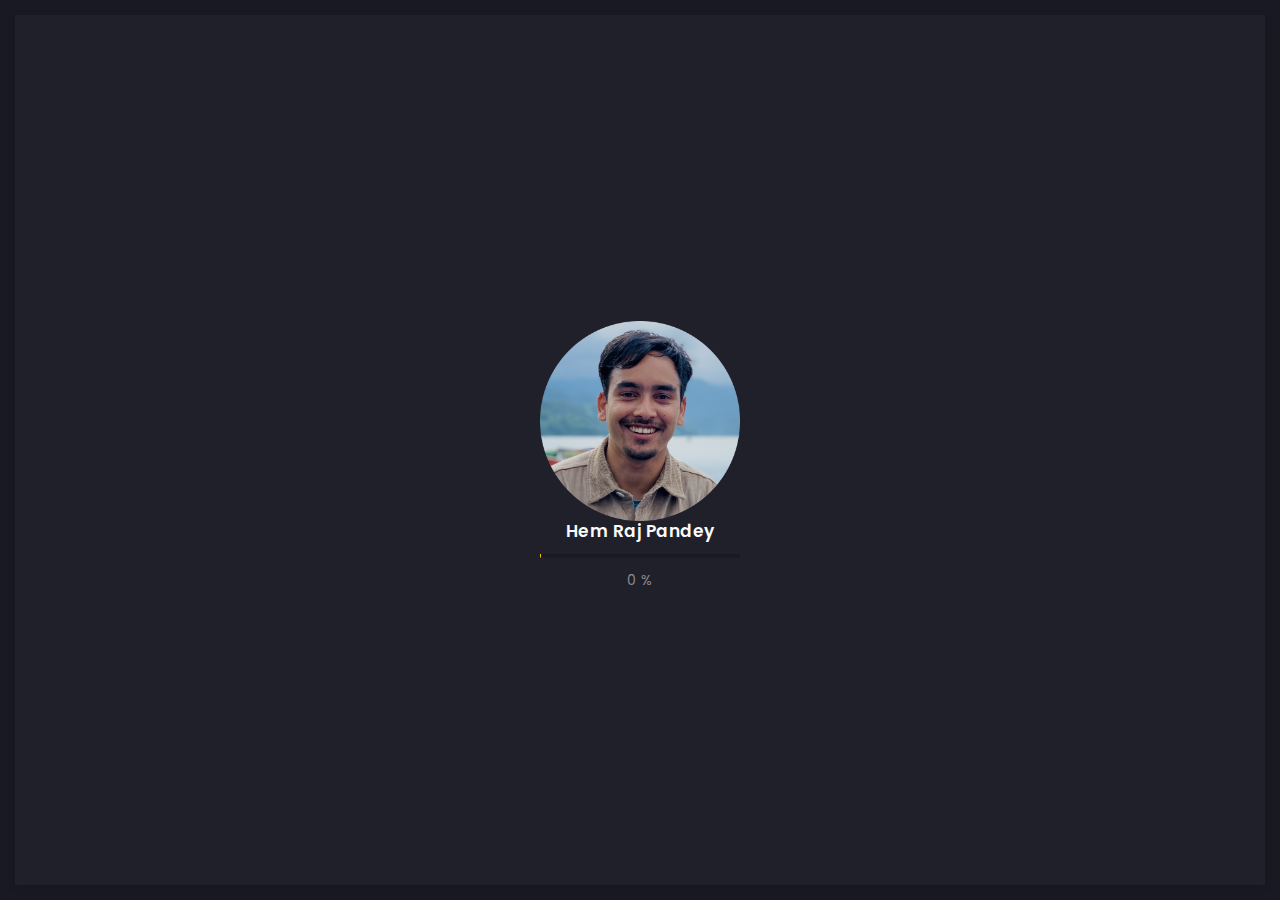
==== commit 08c9fa05: "deleted Newsletter" ====
--- a/index.html
+++ b/index.html
@@ -954,7 +954,7 @@
                               <span class="art-date">Oct 2023 - Present</span>
                             </div>
                           </div>
-                          <p>Working Geospatial projects.<br><a style="color: red;" href="https://www.fiverr.com/hempandey819">Fiverr's Profile</a></p>
+                          <p>Working on Geospatial projects.<br><a style="color: red;" href="https://www.fiverr.com/hempandey819">Fiverr's Profile</a></p>
                          
                           <a href="/" class="art-link art-color-link art-w-chevron">Recommendation</a>
                         </div>
@@ -1072,154 +1072,7 @@
               <!-- container end -->
 
               <!-- container -->
-              <div class="container-fluid">
-
-                <!-- row -->
-                <div class="row">
-
-                  <!-- col -->
-                  <div class="col-lg-12">
-
-                    <!-- section title -->
-                    <div class="art-section-title">
-                      <!-- title frame -->
-                      <div class="art-title-frame">
-                        <!-- title -->
-                        <h4>Newsletter</h4>
-                      </div>
-                      <!-- title frame end -->
-                    </div>
-                    <!-- section title end -->
-
-                  </div>
-                  <!-- col end -->
-
-                  <!-- col -->
-                  <div class="col-lg-12">
-
-                    <!-- slider container -->
-                    <div class="swiper-container art-blog-slider" style="overflow: visible">
-                      <!-- slider wrapper -->
-                      <div class="swiper-wrapper">
-                        <!-- slide -->
-                        <div class="swiper-slide">
-
-                          <!-- blog post card -->
-                          <div class="art-a art-blog-card">
-                            <!-- post cover -->
-                            <a href="#." class="art-port-cover">
-                              <!-- img -->
-                              <img src="img/blog/1.jpg" alt="blog post">
-                            </a>
-                            <!-- post cover end -->
-                            <!-- post description -->
-                            <div class="art-post-description">
-                              <!-- title -->
-                              <a href="#.">
-                                <h5 class="mb-15">Geospatial Technology in Present World</h5>
-                              </a>
-                              <!-- text -->
-                              <div class="mb-15"><p>Introduction:
-                                Geospatial Technology is an emerging field of study which includes Geographic Information  System(GPS), Remote Sensing, Global Navigation Satellite System(GNSS), Geodesy, Surveying, Lidar, radar, Earth observation etc.
-                                Present Condition:
-                                Currently, The use of location-based services is increasing day by day, so that the use of navigation and satellite positioning is becoming major. The growing technology offers geospatial features to become in digital format so that geospatial data is more easily accessible to people. The Cadastre system of every country is switching to digital Cadastre, resulting in accuracy,  reliability, less tediousness etc for accessing, manipulating, management, administrating both the spatial(Vector and Raster) and non-spatial data. Technology also allows us to measure the complicated shape and size of the earth and celestial bodies in a more precise way. The high resolution satellite imaginary and  the UAV captured imaginary are used for remote sensing and surveying. GIS helps us to make decisions for our Disaster Risk Reduction and engineering projects. Moreover, GNSS and GPS are being used to coordinate determination of the earth in the precise and fastest way.
-                              </p>
-                                </div>
-                              <!-- link -->
-                              <a href="javascript:void();" class="art-link art-color-link art-w-chevron">Read more</a>
-                            </div>
-                            <!-- post description end -->
-                          </div>
-                          <!-- blog post card end -->
-
-                        </div>
-                        <!-- slide end -->
-                        <!-- slide -->
-                        <div class="swiper-slide">
-
-                          <!-- blog post card -->
-                          <div class="art-a art-blog-card">
-                            <!-- post cover -->
-                            <a href="#." class="art-port-cover">
-                              <!-- img -->
-                              <img src="img/blog/2.jpg" alt="blog post">
-                            </a>
-                            <!-- post cover end -->
-                            <!-- post description -->
-                            <div class="art-post-description">
-                              <!-- title -->
-                              <a href="#.">
-                                <h5 class="mb-15">Webgis Developement Journey</h5>
-                              </a>
-                              <!-- text -->
-                              <div class="mb-15"><p>Lorem ipsum dolor sit amet consectetur adipisicing elit. Voluptatem aut perspiciatis fugiat corrupti ipsa, suscipit quia minima perferendis quas eum recusandae illum consequuntur reiciendis est optio quis omnis accusantium corporis iste dicta aliquid? Asperiores provident nobis, sed porro illum nulla reiciendis et accusantium vitae eligendi eius aliquam debitis delectus tempora aut? Voluptas cum ad velit mollitia eveniet iure voluptatem non reprehenderit exercitationem veritatis quisquam libero, dolores blanditiis. Ad corrupti voluptatibus eligendi amet dolore ratione. Mollitia at eaque quidem quas nisi aspernatur corrupti cum ullam quos voluptas itaque delectus architecto cumque minus, quo aliquid, nihil veniam, temporibus debitis inventore quod? Soluta sed similique aut aspernatur tenetur, nam labore incidunt modi fugit excepturi sequi provident id corrupti, inventore sit obcaecati ratione ipsam sunt nihil quae. Asperiores repellendus expedita ullam? Molestias corrupti expedita eum laudantium numquam necessitatibus provident quaerat, dicta, asperiores fugit nam perferendis quidem consequuntur a ab officia doloremque aspernatur repellendus sunt reprehenderit doloribus. Dicta, ab blanditiis eos quaerat vero laboriosam rem odit autem sapiente corrupti nesciunt sunt eius iste. Iste illum pariatur neque dicta quaerat ipsam cum blanditiis ea a quasi laudantium quam obcaecati, iusto modi tempora quo perferendis, nostrum quos, sapiente vel unde? Voluptate aut excepturi ut quia nesciunt amet</p></div>
-                              <!-- link -->
-                              <a href="javascript:void();" class="art-link art-color-link art-w-chevron">Read more</a>
-                            </div>
-                            <!-- post description end -->
-                          </div>
-                          <!-- blog post card end -->
-
-                        </div>
-                        <!-- slide end -->
-                        <!-- slide -->
-                        
-                        
-                        <!-- slide end -->
-                        <!-- slide -->
-                    
-                        <!-- slide end -->
-                        <!-- slide -->
-                       
-                        <!-- slide end -->
-                      </div>
-                      <!-- slider wrapper end -->
-                    </div>
-                    <!-- slider container end -->
-
-                  </div>
-                  <!-- col end -->
-
-                  <!-- col -->
-                  <div class="col-lg-12">
-
-                    <!-- slider navigation -->
-                    <div class="art-slider-navigation">
-
-                      <!-- left side -->
-                      <div class="art-sn-left">
-
-                        <!-- slider pagination -->
-                        <div class="swiper-pagination"></div>
-
-                      </div>
-                      <!-- left side end -->
-
-                      <!-- right side -->
-                      <div class="art-sn-right">
-
-                        <!-- slider navigation -->
-                        <div class="art-slider-nav-frame">
-                          <!-- prev -->
-                          <div class="art-slider-nav art-blog-swiper-prev"><i class="fas fa-chevron-left"></i></div>
-                          <!-- next -->
-                          <div class="art-slider-nav art-blog-swiper-next"><i class="fas fa-chevron-right"></i></div>
-                        </div>
-                        <!-- slider navigation -->
-
-                      </div>
-                      <!-- right side end -->
-
-                    </div>
-                    <!-- slider navigation end -->
-
-                  </div>
-                  <!-- col end -->
-
-                </div>
-                <!-- row end -->
-
-              </div>
+          
               <!-- container end -->
 
               <!-- container -->
@@ -1421,7 +1274,7 @@
                 <!-- footer -->
                 <footer>
                   <!-- copyright -->
-                  <div>© 2022 Hem Raj Pandey</div>
+                  <div>© 2024 Hem Raj Pandey</div>
                   <!-- author ( Please! Do not delete it. You are awesome! :) -->
                   <div>Template author:&#160; <a href="https://themeforest.net/user/millerdigitaldesign" target="_blank">Nazar Miller</a></div>
                 </footer>
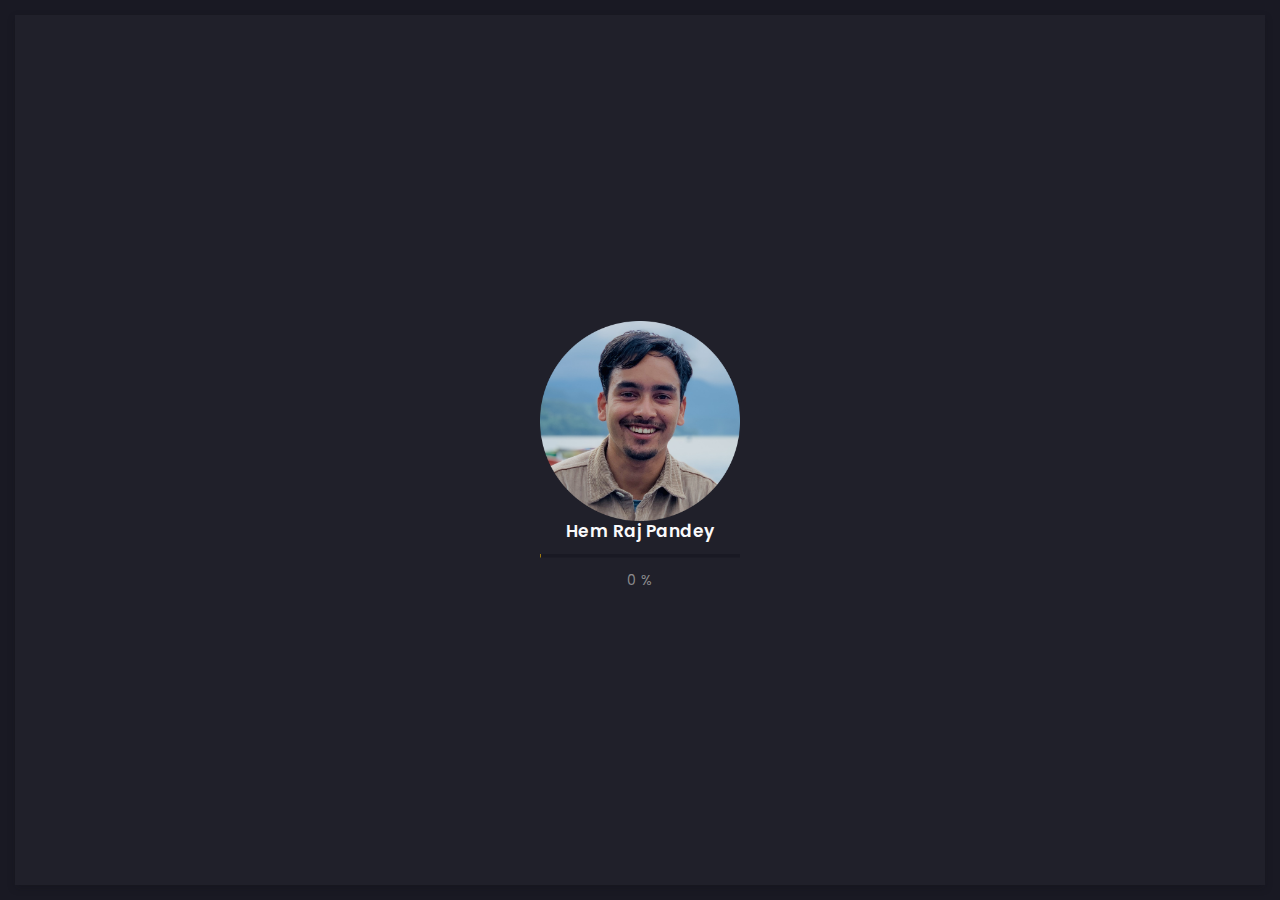
==== commit bfbf960a: "updated skills" ====
--- a/index.html
+++ b/index.html
@@ -172,7 +172,7 @@
                 <div class="art-hard-skills-item">
                   <div class="art-skill-heading">
                     <!-- title -->
-                    <h6>Js</h6>
+                    <h6>Javascript</h6>
                   </div>
                   <!-- progressbar frame -->
                   <div class="art-line-progress">
@@ -251,6 +251,7 @@
               <ul class="art-knowledge-list p-15-0">
                 <!-- list item -->
                 <li>AWS cloud computing</li>
+                <li>Google cloud computing</li>
                 <li>Docker, Linux(Ubuntu)</li>
                 <li>Postgresql, Postgis, Geoserver</li>
                 <li>Geodjango, Geonode, Gdal</li>
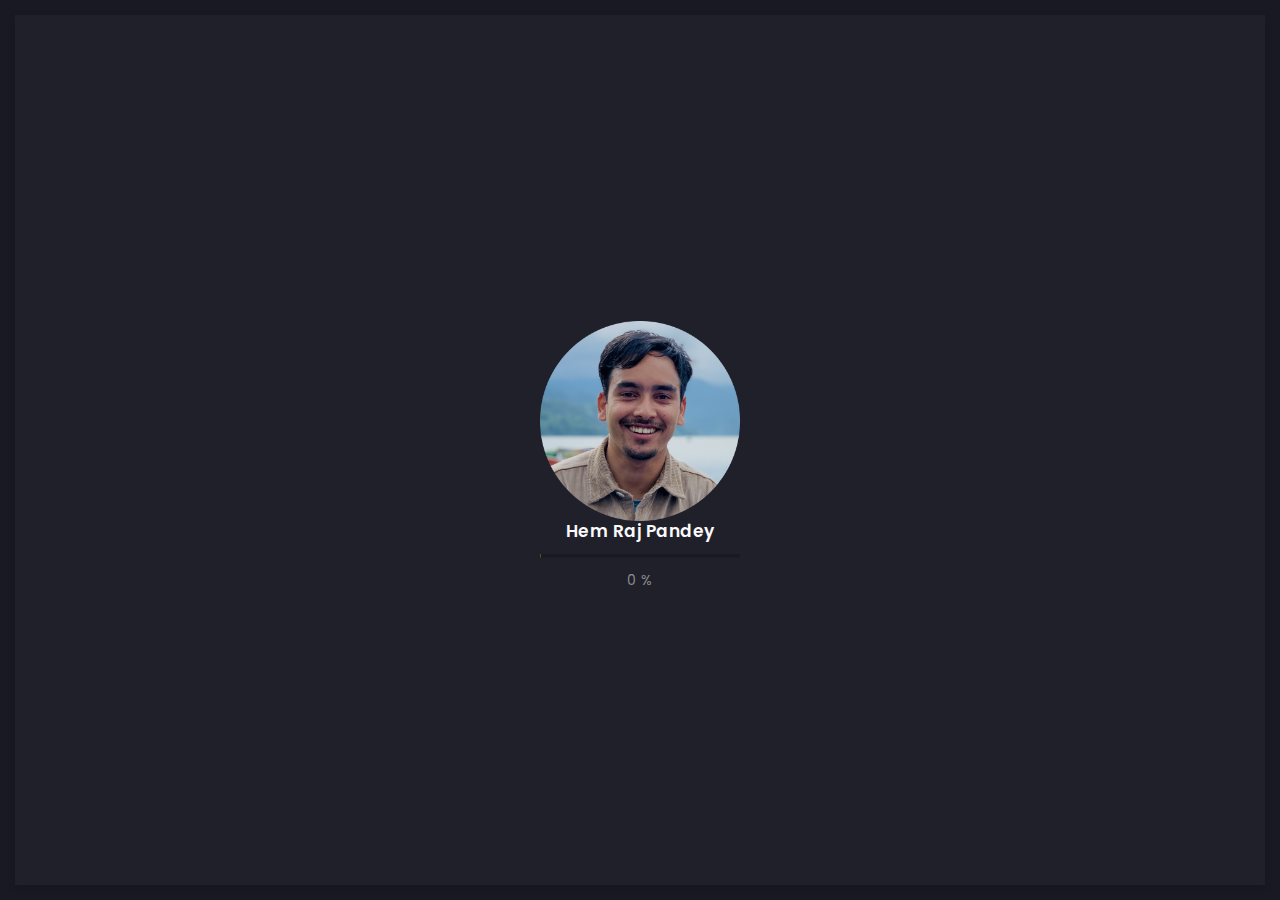
==== commit fea7d1ec: "updated" ====
--- a/index.html
+++ b/index.html
@@ -969,7 +969,7 @@
                               <span class="art-date">May 2023 - Present</span>
                             </div>
                           </div>
-                          <p>Working on geospatial projects.<br><a style="color: red;" href="https://www.mappersnepal.com.np">Mappers Nepal Pvt. Ltd</a></p>
+                          <p>Working on geospatial projects.<br><a style="color: red;" href="https://mappersnepal.com.np/">Mappers Nepal Pvt. Ltd</a></p>
                          
                           <a href="/" class="art-link art-color-link art-w-chevron">Recommendation</a>
                         </div>
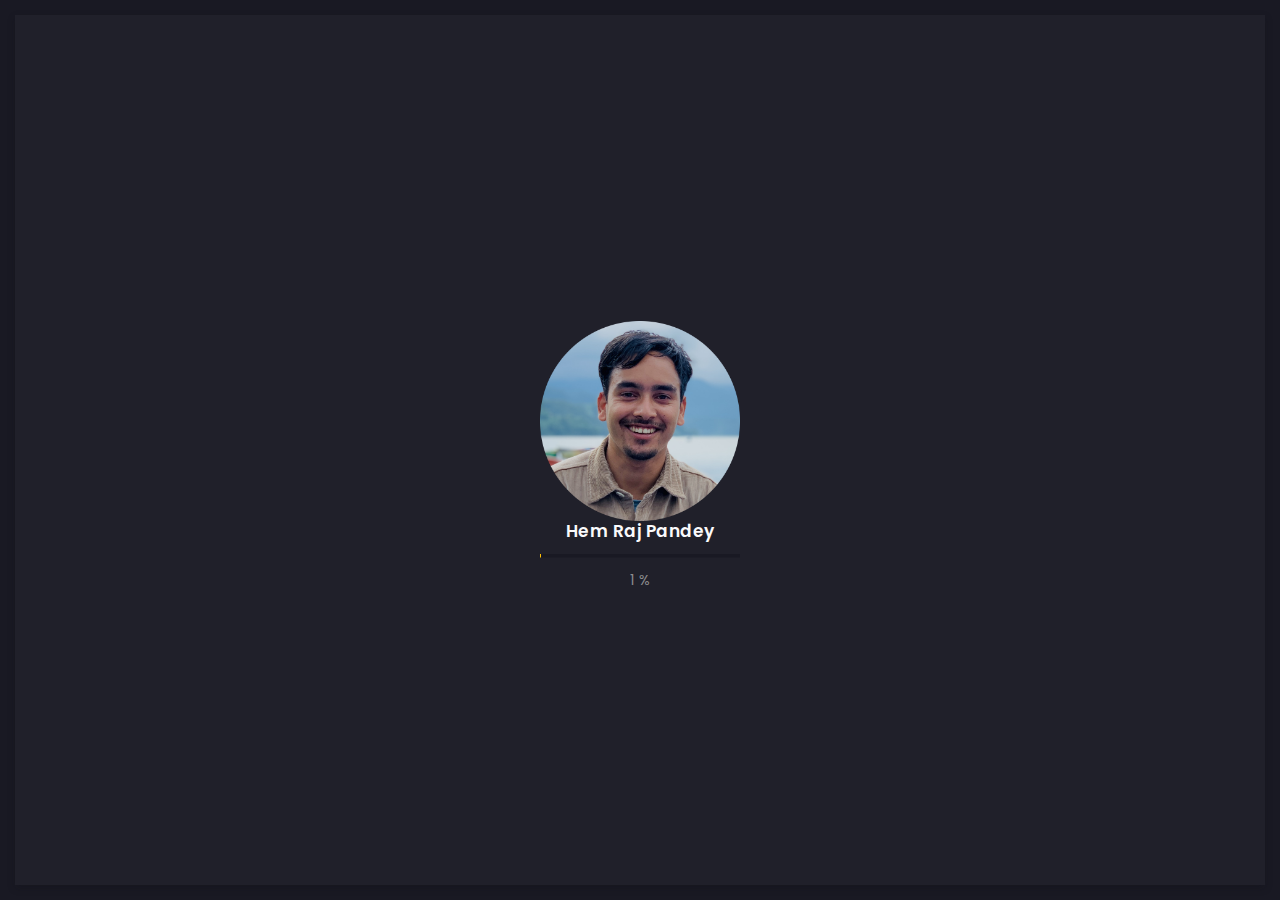
==== commit 51997121: "added linkedin follow button" ====
--- a/index.html
+++ b/index.html
@@ -357,11 +357,12 @@
                                 data-rotate='[ "GeoDjango Farmcalendar Web GIS Application", "Tourismo webApp.","Farmero webApp.","Flood Early warning webApp.", "Doctor Finder webApp.", "Geoinformation Visualization webApp." ]'></span>&lt;/<i>code</i>&gt;</div>
                             <div class="art-buttons-frame">
                               <!-- button -->
-                              <a href="https://www.youtube.com/channel/UCpfv6PYtXehHCO3soEXYLiQ" class="art-btn art-btn-md"><span>Youtube</span></a>
+   
+<a class="libutton" href="https://www.linkedin.com/comm/mynetwork/discovery-see-all?usecase=PEOPLE_FOLLOWS&followMember=hem-raj-pandey-8b3a51197" target="_blank">Follow on LinkedIn</a>
                               <!-- button -->
                               <!-- <a href="#." class="art-link art-white-link art-w-chevron">Hire</a> -->
                              
-                                <a href="#" class="art-link art-color-link art-w-chevron" onclick="openPopup()">Hire</a>
+                                <!-- <a href="#" class="art-link art-color-link art-w-chevron" onclick="openPopup()">Hire</a> -->
                           
                               
                             </div>
@@ -417,7 +418,7 @@
                       <!-- counter -->
                       <div class="art-counter-box">
                         <!-- counter number -->
-                        <span class="art-counter">10</span>
+                        <span class="art-counter">15</span>
                       </div>
                       <!-- counter end -->
                       <!-- title -->
@@ -436,7 +437,7 @@
                       <!-- counter -->
                       <div class="art-counter-box">
                         <!-- counter number -->
-                        <span class="art-counter">1</span>
+                        <span class="art-counter">2</span>
                       </div>
                       <!-- counter end -->
                       <!-- title -->
@@ -455,11 +456,11 @@
                       <!-- counter -->
                       <div class="art-counter-box">
                         <!-- counter number -->
-                        <span class="art-counter">3</span>
+                        <span class="art-counter">4<span>
                       </div>
                       <!-- counter end -->
                       <!-- title -->
-                      <h6>Client Satisfaction</h6>
+                      <h6>Clients Served</h6>
                     </div>
                     <!-- couner frame end -->
 
--- a/css/style.css
+++ b/css/style.css
@@ -2918,3 +2918,20 @@
 }
 
 /* Rest of the CSS code */
+                    
+
+.libutton {
+  display: flex;
+  flex-direction: column;
+  justify-content: center;
+  padding: 7px;
+  text-align: center;
+  outline: none;
+  text-decoration: none !important;
+  color: #ffffff !important;
+  width: 200px;
+  height: 32px;
+  border-radius: 16px;
+  background-color: #0A66C2;
+  font-family: "SF Pro Text", Helvetica, sans-serif;
+}
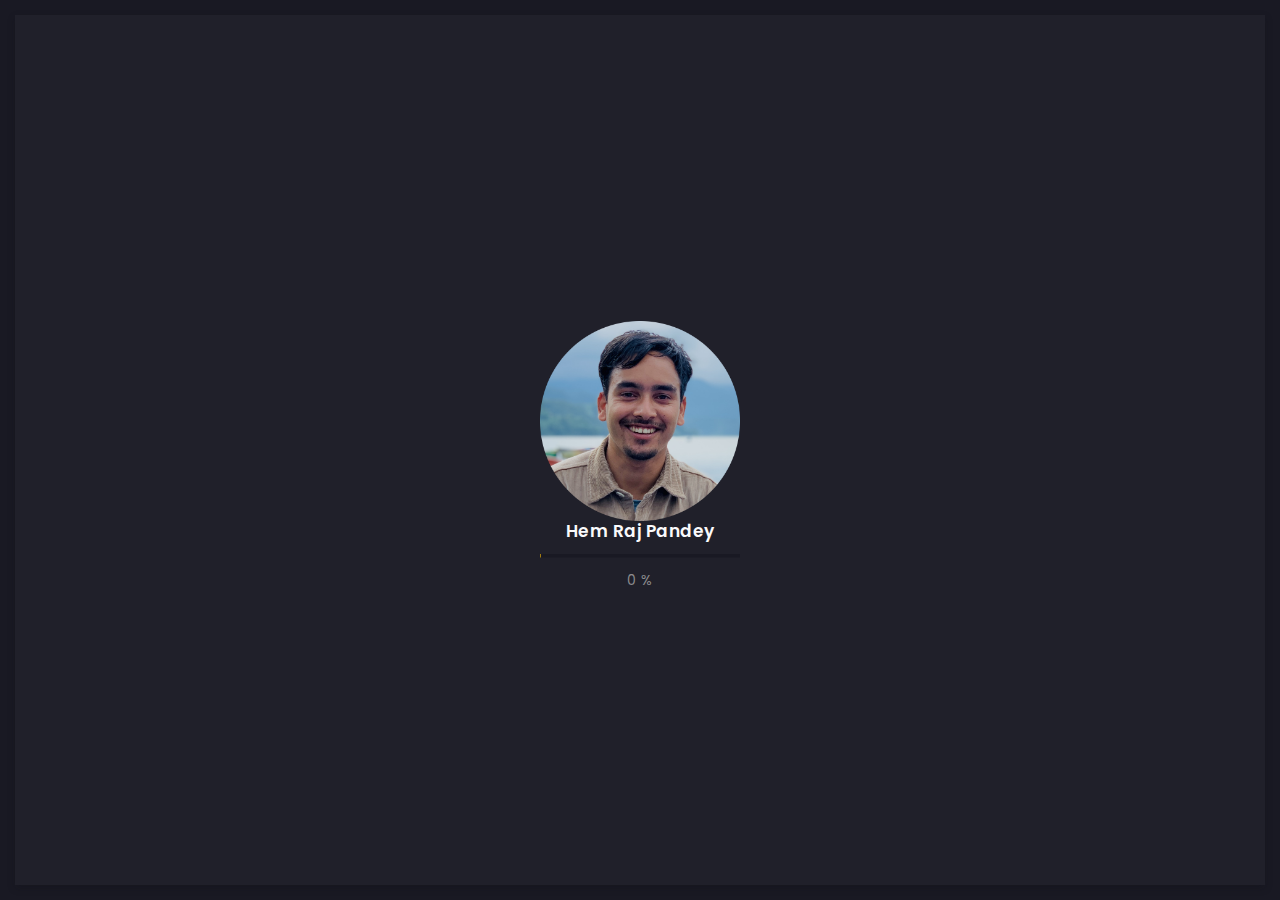
==== commit 871e953c: "removed twitter connection" ====
--- a/index.html
+++ b/index.html
@@ -294,9 +294,9 @@
                 <path d="M8 0C5.829 0 5.556.01 4.703.048 3.85.088 3.269.222 2.76.42a3.917 3.917 0 0 0-1.417.923A3.927 3.927 0 0 0 .42 2.76C.222 3.268.087 3.85.048 4.7.01 5.555 0 5.827 0 8.001c0 2.172.01 2.444.048 3.297.04.852.174 1.433.372 1.942.205.526.478.972.923 1.417.444.445.89.719 1.416.923.51.198 1.09.333 1.942.372C5.555 15.99 5.827 16 8 16s2.444-.01 3.298-.048c.851-.04 1.434-.174 1.943-.372a3.916 3.916 0 0 0 1.416-.923c.445-.445.718-.891.923-1.417.197-.509.332-1.09.372-1.942C15.99 10.445 16 10.173 16 8s-.01-2.445-.048-3.299c-.04-.851-.175-1.433-.372-1.941a3.926 3.926 0 0 0-.923-1.417A3.911 3.911 0 0 0 13.24.42c-.51-.198-1.092-.333-1.943-.372C10.443.01 10.172 0 7.998 0h.003zm-.717 1.442h.718c2.136 0 2.389.007 3.232.046.78.035 1.204.166 1.486.275.373.145.64.319.92.599.28.28.453.546.598.92.11.281.24.705.275 1.485.039.843.047 1.096.047 3.231s-.008 2.389-.047 3.232c-.035.78-.166 1.203-.275 1.485a2.47 2.47 0 0 1-.599.919c-.28.28-.546.453-.92.598-.28.11-.704.24-1.485.276-.843.038-1.096.047-3.232.047s-2.39-.009-3.233-.047c-.78-.036-1.203-.166-1.485-.276a2.478 2.478 0 0 1-.92-.598 2.48 2.48 0 0 1-.6-.92c-.109-.281-.24-.705-.275-1.485-.038-.843-.046-1.096-.046-3.233 0-2.136.008-2.388.046-3.231.036-.78.166-1.204.276-1.486.145-.373.319-.64.599-.92.28-.28.546-.453.92-.598.282-.11.705-.24 1.485-.276.738-.034 1.024-.044 2.515-.045v.002zm4.988 1.328a.96.96 0 1 0 0 1.92.96.96 0 0 0 0-1.92zm-4.27 1.122a4.109 4.109 0 1 0 0 8.217 4.109 4.109 0 0 0 0-8.217zm0 1.441a2.667 2.667 0 1 1 0 5.334 2.667 2.667 0 0 1 0-5.334z"/>
               </svg></a>
               <!-- social link -->
-              <a href="https://twitter.com/hemrajpandey58" target="_blank"><svg xmlns="http://www.w3.org/2000/svg" width="16" height="16" fill="currentColor" class="bi bi-twitter" viewBox="0 0 16 16">
+              <!-- <a href="https://twitter.com/hemrajpandey58" target="_blank"><svg xmlns="http://www.w3.org/2000/svg" width="16" height="16" fill="currentColor" class="bi bi-twitter" viewBox="0 0 16 16">
                 <path d="M5.026 15c6.038 0 9.341-5.003 9.341-9.334 0-.14 0-.282-.006-.422A6.685 6.685 0 0 0 16 3.542a6.658 6.658 0 0 1-1.889.518 3.301 3.301 0 0 0 1.447-1.817 6.533 6.533 0 0 1-2.087.793A3.286 3.286 0 0 0 7.875 6.03a9.325 9.325 0 0 1-6.767-3.429 3.289 3.289 0 0 0 1.018 4.382A3.323 3.323 0 0 1 .64 6.575v.045a3.288 3.288 0 0 0 2.632 3.218 3.203 3.203 0 0 1-.865.115 3.23 3.23 0 0 1-.614-.057 3.283 3.283 0 0 0 3.067 2.277A6.588 6.588 0 0 1 .78 13.58a6.32 6.32 0 0 1-.78-.045A9.344 9.344 0 0 0 5.026 15z"/>
-              </svg></a>
+              </svg></a> -->
               <!-- social link -->
               <a href="https://github.com/HEM2058" target="_blank"><svg xmlns="http://www.w3.org/2000/svg" width="16" height="16" fill="currentColor" class="bi bi-github" viewBox="0 0 16 16">
                 <path d="M8 0C3.58 0 0 3.58 0 8c0 3.54 2.29 6.53 5.47 7.59.4.07.55-.17.55-.38 0-.19-.01-.82-.01-1.49-2.01.37-2.53-.49-2.69-.94-.09-.23-.48-.94-.82-1.13-.28-.15-.68-.52-.01-.53.63-.01 1.08.58 1.23.82.72 1.21 1.87.87 2.33.66.07-.52.28-.87.51-1.07-1.78-.2-3.64-.89-3.64-3.95 0-.87.31-1.59.82-2.15-.08-.2-.36-1.02.08-2.12 0 0 .67-.21 2.2.82.64-.18 1.32-.27 2-.27.68 0 1.36.09 2 .27 1.53-1.04 2.2-.82 2.2-.82.44 1.1.16 1.92.08 2.12.51.56.82 1.27.82 2.15 0 3.07-1.87 3.75-3.65 3.95.29.25.54.73.54 1.48 0 1.07-.01 1.93-.01 2.2 0 .21.15.46.55.38A8.012 8.012 0 0 0 16 8c0-4.42-3.58-8-8-8z"/>
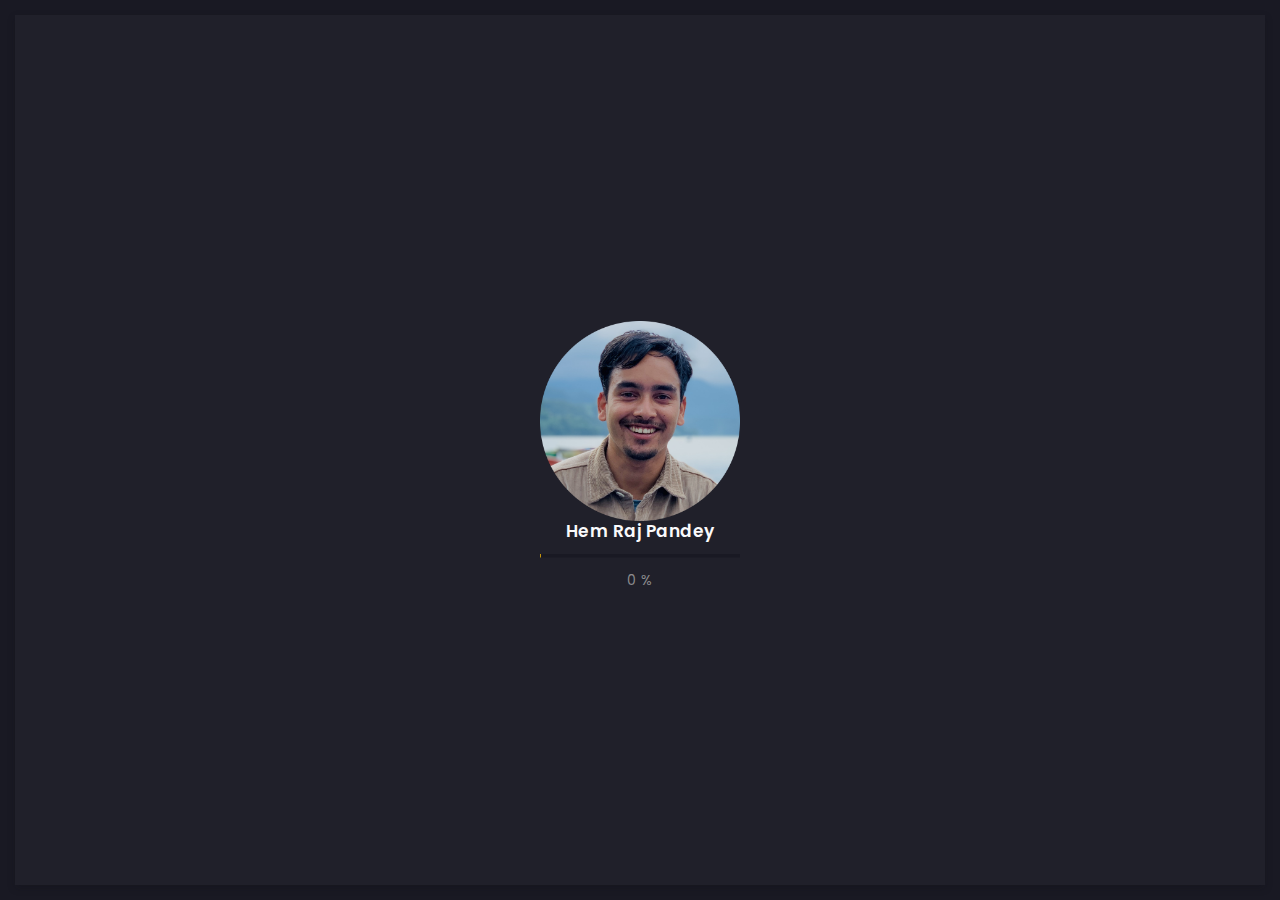
==== commit d5a066bf: "updated" ====
--- a/index.html
+++ b/index.html
@@ -88,9 +88,9 @@
                     <h6>Residence:</h6><span>Nepal</span>
                   </li>
                   <!-- city -->
-                  <li>
+                  <!-- <li>
                     <h6>City:</h6><span>Pokhara</span>
-                  </li>
+                  </li> -->
                   <!-- age -->
                   <li>
                     <h6>Age:</h6><span>22</span>
@@ -399,7 +399,7 @@
                       <!-- counter -->
                       <div class="art-counter-box">
                         <!-- counter number -->
-                        <span class="art-counter">1</span><span class="art-counter-plus">+</span>
+                        <span class="art-counter">2</span><span class="art-counter-plus">+</span>
                       </div>
                       <!-- counter end -->
                       <!-- title -->
@@ -418,7 +418,7 @@
                       <!-- counter -->
                       <div class="art-counter-box">
                         <!-- counter number -->
-                        <span class="art-counter">15</span>
+                        <span class="art-counter">20</span>
                       </div>
                       <!-- counter end -->
                       <!-- title -->
@@ -456,7 +456,7 @@
                       <!-- counter -->
                       <div class="art-counter-box">
                         <!-- counter number -->
-                        <span class="art-counter">4<span>
+                        <span class="art-counter">6<span>
                       </div>
                       <!-- counter end -->
                       <!-- title -->
@@ -543,19 +543,7 @@
                   <!-- col -->
                   <div class="col-lg-4 col-md-6">
 
-                    <!-- service -->
-                    <div class="art-a art-service-icon-box">
-                      <!-- service content -->
-                      <div class="art-service-ib-content">
-                        <!-- title -->
-                        <h5 class="mb-15">Geonode Developement/Deployment</h5>
-                        <!-- text -->
-                        <div class="mb-15">The All-in-One Geospatial Content Management System for Web-Based GIS and Spatial Data Infrastructures.</div>
-                        <!-- button -->
-                        <a href="#" class="art-link art-color-link art-w-chevron" onclick="openPopup()">Hire</a>
-                      </div>
-                      <!-- service content end -->
-                    </div>
+           
                     <!-- service end -->
 
                   </div>
@@ -891,7 +879,7 @@
                               <div class="art-el-suptitle mb-15">Tribhuvan University, IOE WRC</div>
                             </div>
                             <div class="art-right-side">
-                              <span class="art-date">Jan 2019 - Present</span>
+                              <span class="art-date">Jan 2019 - May 2024</span>
                             </div>
                           </div>
 
@@ -950,30 +938,17 @@
                           <div class="art-card-header">
                             <div class="art-left-side">
                               <h5>Freelancer Web GIS Developer</h5>
-                              <div class="art-el-suptitle mb-15">Fiveer</div>
+                              <div class="art-el-suptitle mb-15">Upwork</div>
                             </div>
                             <div class="art-right-side">
-                              <span class="art-date">Oct 2023 - Present</span>
+                              <span class="art-date">June 2024 - Present</span>
                             </div>
                           </div>
-                          <p>Working on Geospatial projects.<br><a style="color: red;" href="https://www.fiverr.com/hempandey819">Fiverr's Profile</a></p>
+                          <p>Working on Geospatial projects.<br><a style="color: red;" href="https://www.upwork.com/freelancers/~0146f83f7cdcb3b56d">Upwork's Profile</a></p>
                          
                           <a href="/" class="art-link art-color-link art-w-chevron">Recommendation</a>
                         </div>
-                        <div class="art-a art-timeline-content">
-                          <div class="art-card-header">
-                            <div class="art-left-side">
-                              <h5>Web GIS Developer(full stack)</h5>
-                              <div class="art-el-suptitle mb-15">at Mappers Nepal Pvt. Ltd</div>
-                            </div>
-                            <div class="art-right-side">
-                              <span class="art-date">May 2023 - Present</span>
-                            </div>
-                          </div>
-                          <p>Working on geospatial projects.<br><a style="color: red;" href="https://mappersnepal.com.np/">Mappers Nepal Pvt. Ltd</a></p>
-                         
-                          <a href="/" class="art-link art-color-link art-w-chevron">Recommendation</a>
-                        </div>
+              
                       </div>
                       <div class="art-timeline-item">
                         <div class="art-timeline-mark-light"></div>
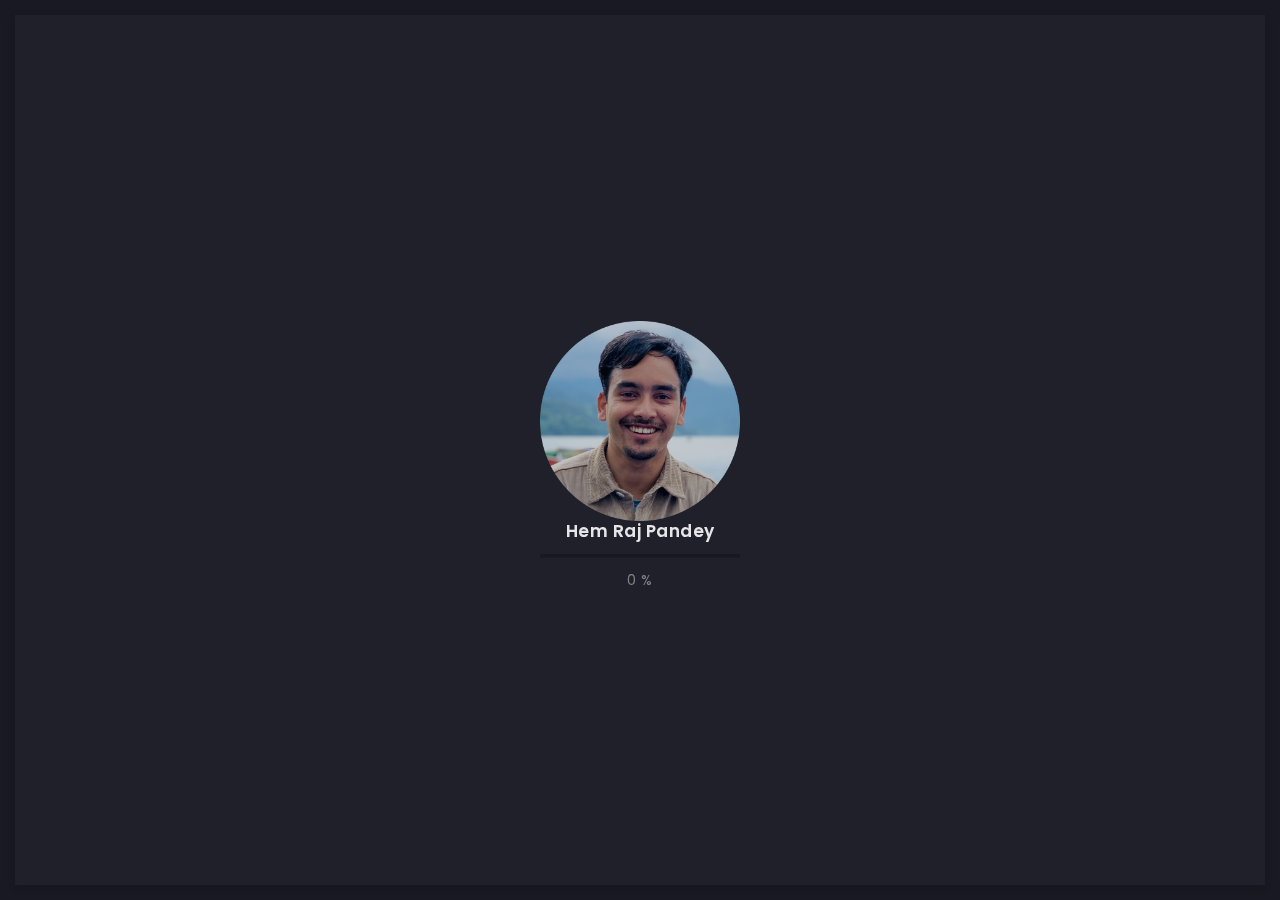
==== commit 368b72ad: "OK" ====
--- a/index.html
+++ b/index.html
@@ -333,55 +333,53 @@
               <!-- container -->
               <section id="home">
                 <div class="container-fluid">
-
+              
                   <!-- row -->
                   <div class="row p-60-0 p-lg-30-0 p-md-15-0">
                     <!-- col -->
                     <div class="col-lg-12">
-  
+              
                       <!-- banner -->
-                     <div class="art-a art-banner" style="background-image: url(img/bg1.jpg)">
+                      <div class="art-a art-banner" style="background-image: url(img/new-bg.jpg)">
                         <!-- banner back -->
                         <div class="art-banner-back"></div>
                         <!-- banner dec -->
-                      <div class="art-banner-dec"></div>
+                        <div class="art-banner-dec"></div>
                         <!-- banner overlay -->
                         <div class="art-banner-overlay">
                           <!-- main title -->
                           <div class="art-banner-title">
                             <!-- title -->
-                        
-                            <h1 class="mb-15">Discover my Amazing <br>Projects!</h1>
+                            
                             <!-- suptitle -->
-                            <div class="art-lg-text art-code mb-25">&lt;<i>code</i>&gt; I have developed <span class="txt-rotate" data-period="2000"
-                                data-rotate='[ "GeoDjango Farmcalendar Web GIS Application", "Tourismo webApp.","Farmero webApp.","Flood Early warning webApp.", "Doctor Finder webApp.", "Geoinformation Visualization webApp." ]'></span>&lt;/<i>code</i>&gt;</div>
-                            <div class="art-buttons-frame">
+                            <div class="art-lg-text art-code mb-25">&lt;<i>code</i>&gt; I have expertise in <span class="txt-rotate" data-period="2000" 
+                                              data-rotate='[ "GIS and Remote Sensing Technologies", "Web Application Development with Python, Django, and React", "Cloud Deployment", "Machine and Deep Learning", "Climate Technology", "Agricultural GIS and Remote Sensing Solutions" ]'></span>&lt;/<i>code</i>&gt;</div>
+                            
+                                              <div class="art-buttons-frame" >
+                              <p>With a strong foundation in Geographic Information Systems (GIS) and Remote Sensing, I specialize in developing solutions for agriculture and climate-related challenges. My technical expertise extends to building full-stack web applications using Python, Django, and React, focusing on geospatial data management and visualization. I have successfully deployed cloud-based applications, utilizing platforms like AWS and Azure, to ensure scalability and performance.</p>
+                              <p>Additionally, I am experienced in applying Machine Learning and Deep Learning techniques to geospatial and agricultural datasets, driving innovative solutions for environmental monitoring, precision farming, and early warning systems. I am passionate about leveraging technology to solve complex problems in agriculture, climate resilience, and sustainability.</p>
                               <!-- button -->
-   
-<a class="libutton" href="https://www.linkedin.com/comm/mynetwork/discovery-see-all?usecase=PEOPLE_FOLLOWS&followMember=hem-raj-pandey-8b3a51197" target="_blank">Follow on LinkedIn</a>
+                              <a class="libutton" href="https://www.linkedin.com/comm/mynetwork/discovery-see-all?usecase=PEOPLE_FOLLOWS&followMember=hem-raj-pandey-8b3a51197" target="_blank">Follow on LinkedIn</a>
                               <!-- button -->
-                              <!-- <a href="#." class="art-link art-white-link art-w-chevron">Hire</a> -->
-                             
-                                <!-- <a href="#" class="art-link art-color-link art-w-chevron" onclick="openPopup()">Hire</a> -->
-                          
-                              
                             </div>
                           </div>
                           <!-- main title end -->
                           <!-- photo -->
-                          <img src="img/profile_ethos.png" class="art-banner-photo" alt="Your Name">
+                          <img src="img/profile_ethos.png" class="art-banner-photo" alt="Hem Raj Pandey" >
+
                         </div>
                         <!-- banner overlay end -->
                       </div>
                       <!-- banner end -->
-  
+              
                     </div>
                     <!-- col end -->
                   </div>
                   <!-- row end -->
-  
+              
                 </div>
               </section>
+              
              
               <!-- container end -->
 
@@ -473,129 +471,106 @@
               </div>
               <!-- container end -->
                <!-- container -->
-             <section id="services">
+               <section id="services">
+                <div class="container-fluid">
+                  <!-- row -->
+                  <div class="row">
+                    <!-- col -->
+                    <div class="col-lg-12">
+                      <!-- section title -->
+                      <div class="art-section-title">
+                        <!-- title frame -->
+                        <div class="art-title-frame">
+                          <!-- title -->
+                          <h4>My Services</h4>
+                        </div>
+                        <!-- title frame end -->
+                      </div>
+                      <!-- section title end -->
+                    </div>
+                    <!-- col end -->
               
-              <div class="container-fluid">
-
-                <!-- row -->
-                <div class="row">
-
-                  <!-- col -->
-                  <div class="col-lg-12">
-
-                    <!-- section title -->
-                    <div class="art-section-title">
-                      <!-- title frame -->
-                      <div class="art-title-frame">
-                        <!-- title -->
-                        <h4>My Services</h4>
-                      </div>
-                      <!-- title frame end -->
-                    </div>
-                    <!-- section title end -->
-
-                  </div>
-                  <!-- col end -->
-
-                  <!-- col -->
-                  <div class="col-lg-4 col-md-6">
-
-                    <!-- service -->
-                    <div class="art-a art-service-icon-box">
-                      <!-- service content -->
-                      <div class="art-service-ib-content">
-                        <!-- title -->
-                        <h5 class="mb-15">Web Development/Deployment</h5>
-                        <!-- text -->
-                        <div class="mb-15">Your One-Stop Solution for Full-Stack Development using Django and React, including Expert Deployment Services.</div>
-                        <!-- button -->
-                        
-                        <a href="#" class="art-link art-color-link art-w-chevron" onclick="openPopup()">Hire</a>
-                      </div>
-                      <!-- service content end -->
-                    </div>
-                    <!-- service end -->
-
-                  </div>
-                  <!-- col end -->
-
-                  <!-- col -->
-                  <div class="col-lg-4 col-md-6">
-
-                    <!-- service -->
-                    <div class="art-a art-service-icon-box">
-                      <!-- service content -->
-                      <div class="art-service-ib-content">
-                        <!-- title -->
-                        <h5 class="mb-15">WebGIS/Web Mapping</h5>
-                        <!-- text -->
-                        <div class="mb-15">Unleash the Power of Web Mapping: Harnessing Open Source Libraries for Discovery, Visualization, and Analysis.</div>
-                        <!-- button -->
-                        <a href="#" class="art-link art-color-link art-w-chevron" onclick="openPopup()">Hire</a>
-                      </div>
-                      <!-- service content end -->
-                    </div>
-                    <!-- service end -->
-
-                  </div>
-                  <!-- col end -->
-
-                  <!-- col -->
-                  <div class="col-lg-4 col-md-6">
-
-           
-                    <!-- service end -->
-
-                  </div>
-                  <!-- col end -->
-
-                  <!-- col -->
-                  <div class="col-lg-4 col-md-6">
-
-                    <!-- service -->
-                    <div class="art-a art-service-icon-box">
-                      <!-- service content -->
-                      <div class="art-service-ib-content">
-                        <!-- title -->
-                        <h5 class="mb-15">GIS Developement</h5>
-                        <!-- text -->
-                        <div class="mb-15">Unlock the potential of your geospatial data with our expert GIS development services. We specialize in creating powerful and intuitive GIS applications that cater to your specific needs.</div>
-                        <!-- button -->
-                        <a href="#" class="art-link art-color-link art-w-chevron" onclick="openPopup()">Hire</a>
-                      </div>
-                      <!-- service content end -->
-                    </div>
-                    <!-- service end -->
-
-                  </div>
-                  <!-- col end -->
-
-                  <!-- col -->
-                  <div class="col-lg-4 col-md-6">
-
-                    <!-- service -->
-                    <div class="art-a art-service-icon-box">
-                      <!-- service content -->
-                      <div class="art-service-ib-content">
-                        <!-- title -->
-                        <h5 class="mb-15">Remote sensing/GEE</h5>
-                        <!-- text -->
-                        <div class="mb-15">Discover the potential of remote sensing with our advanced solutions and harness the power of Google Earth Engine (GEE) for your geospatial projects.</div>
-                        <!-- button -->
-                        <a href="#" class="art-link art-color-link art-w-chevron" onclick="openPopup()">Hire</a>
-                      </div>
-                      <!-- service content end -->
-                    </div>
-                    <!-- service end -->
-
-                  </div>
-                  <!-- col end -->
-
-                </div>
-                <!-- row end -->
-
-              </div>
-             </section>
+                    <!-- col -->
+                    <div class="col-lg-3 col-md-6">
+                      <!-- service -->
+                      <div class="art-a art-service-icon-box">
+                        <!-- service content -->
+                        <div class="art-service-ib-content">
+                          <!-- title -->
+                          <h5 class="mb-15">Full-stack Web GIS Development & Deployment</h5>
+                          <!-- text -->
+                          <div class="mb-15">End-to-End Web GIS Development Solutions with full-stack expertise, from backend to frontend, and seamless deployment to cloud.</div>
+                          <!-- button -->
+                          <a href="https://www.linkedin.com/in/hem-raj-pandey-8b3a51197/" class="art-link art-color-link art-w-chevron">Hire</a>
+                        </div>
+                        <!-- service content end -->
+                      </div>
+                      <!-- service end -->
+                    </div>
+                    <!-- col end -->
+              
+                    <!-- col -->
+                    <div class="col-lg-3 col-md-6">
+                      <!-- service -->
+                      <div class="art-a art-service-icon-box">
+                        <!-- service content -->
+                        <div class="art-service-ib-content">
+                          <!-- title -->
+                          <h5 class="mb-15">Backend API Development & GIS/Remote Sensing Integration</h5>
+                          <!-- text -->
+                          <div class="mb-15">Custom API development for geospatial and remote sensing applications, integrating data from multiple sources and technologies.</div>
+                          <!-- button -->
+                          <a href="https://www.linkedin.com/in/hem-raj-pandey-8b3a51197/" class="art-link art-color-link art-w-chevron">Hire</a>
+                        </div>
+                        <!-- service content end -->
+                      </div>
+                      <!-- service end -->
+                    </div>
+                    <!-- col end -->
+              
+                    <!-- col -->
+                    <div class="col-lg-3 col-md-6">
+                      <!-- service -->
+                      <div class="art-a art-service-icon-box">
+                        <!-- service content -->
+                        <div class="art-service-ib-content">
+                          <!-- title -->
+                          <h5 class="mb-15">AI/ML GIS-Based Development</h5>
+                          <!-- text -->
+                          <div class="mb-15">Leverage the power of AI and Machine Learning for advanced geospatial analysis, predictive modeling, and smart GIS solutions.</div>
+                          <!-- button -->
+                          <a href="https://www.linkedin.com/in/hem-raj-pandey-8b3a51197/" class="art-link art-color-link art-w-chevron">Hire</a>
+                        </div>
+                        <!-- service content end -->
+                      </div>
+                      <!-- service end -->
+                    </div>
+                    <!-- col end -->
+              
+                    <!-- col -->
+                    <div class="col-lg-3 col-md-6">
+                      <!-- service -->
+                      <div class="art-a art-service-icon-box">
+                        <!-- service content -->
+                        <div class="art-service-ib-content">
+                          <!-- title -->
+                          <h5 class="mb-15">DevOps for GIS & Remote Sensing Applications</h5>
+                          <!-- text -->
+                          <div class="mb-15">Streamline your geospatial and remote sensing workflows with our tailored DevOps solutions, ensuring continuous integration, deployment, and monitoring.</div>
+                          <!-- button -->
+                          <a href="https://www.linkedin.com/in/hem-raj-pandey-8b3a51197/" class="art-link art-color-link art-w-chevron">Hire</a>
+                        </div>
+                        <!-- service content end -->
+                      </div>
+                      <!-- service end -->
+                    </div>
+                    <!-- col end -->
+              
+                  </div>
+                  <!-- row end -->
+                </div>
+              </section>
+              
              
               <!-- container end -->
 
@@ -1084,13 +1059,11 @@
                             <h6>Country:</h6><span>Nepal</span>
                           </li>
                           <li>
-                            <h6>City:</h6><span>Pokhara</span>
+                            <h6>City:</h6><span>Kathmandu</span>
                           </li>
 
-                          <li>
-                            <h6>Streat:</h6><span>Pokhara-16, Lamachaur</span>
-                          </li>
-                          <li><span><iframe src="https://www.google.com/maps/embed?pb=!1m14!1m12!1m3!1d3514.3067932578965!2d83.9792693576728!3d28.25871277460312!2m3!1f0!2f0!3f0!3m2!1i1024!2i768!4f13.1!5e0!3m2!1sen!2snp!4v1678415793332!5m2!1sen!2snp" width="300" height="200" style="border:0;" allowfullscreen="" loading="lazy" referrerpolicy="no-referrer-when-downgrade"></iframe></span></li>
+                        
+                         
                         </ul>
                       </div>
                     </div>
--- a/css/style.css
+++ b/css/style.css
@@ -2935,3 +2935,16 @@
   background-color: #0A66C2;
   font-family: "SF Pro Text", Helvetica, sans-serif;
 }
+
+    .art-buttons-frame {
+        width: 70%; /* Default width for larger screens */
+    }
+
+    @media (max-width: 767px) { /* Adjust this value based on your mobile breakpoint */
+        .art-buttons-frame {
+            width: 100%; /* Width for mobile devices */
+        }
+    }
+P{
+  color: rgb(235, 213, 213);
+}